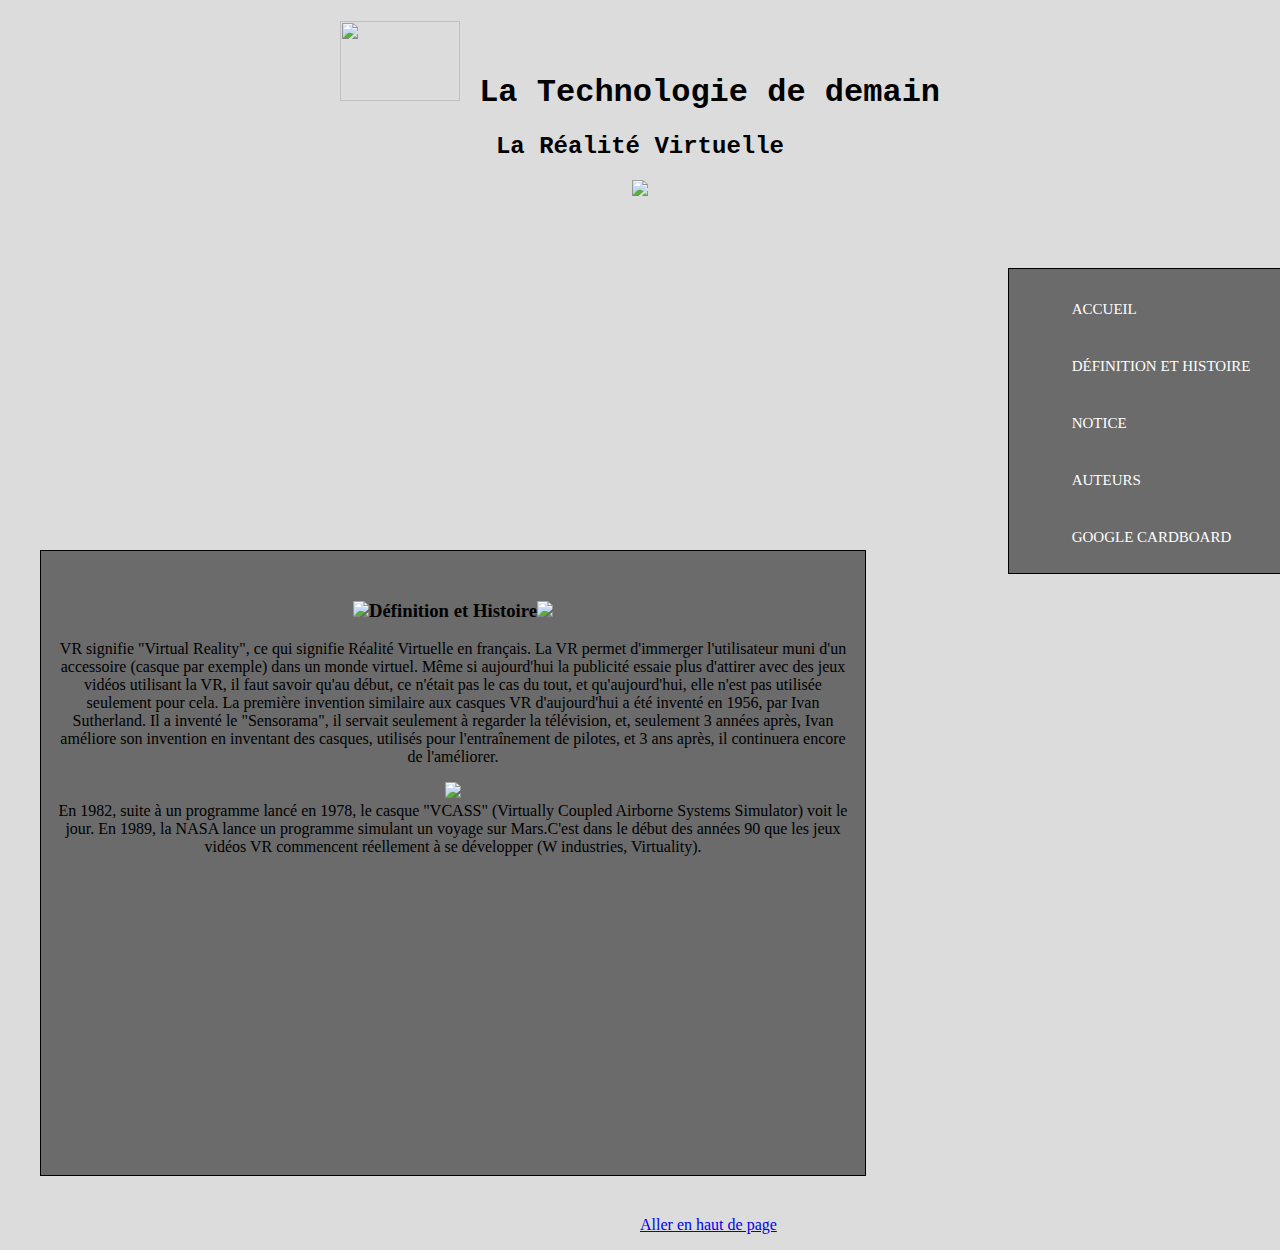
==== index1.html @ b795ce10 "Rendu final V2" ====
<!DOCTYPE html> <!--déclare type html-->

<html>

	<head> <!--contient métadonnées+liens-->

<title> VT VR </title></span>

<meta charset= "UTF-8"/>

<meta http-equiv="Content-Type" content = "text/html"/>

<meta name="author" content="Chevreuil Clement, Noncher-Gillet Clément"/>

<meta name="description" content="desc"/>

<meta name="keywords" content="Veille, Techno, Technologique, Technologies, Informatique, Infos, Info, News, Nouveautés, VR, Réalité, Virtuelle, Casque, Casques, Informations"/>

<link rel="stylesheet" type="text/css" href="style1.css" media="all" />

	</head>

	<body>
	
<h1> <center><img src=http://image.noelshack.com/fichiers/2018/45/1/1541404844-logo-vtvr.png left=30% width=120px height=80px/> La Technologie de demain </center></h1>

<h2> <center>La Réalité Virtuelle </center> </h2>

<center><img src=http://image.noelshack.com/fichiers/2018/42/1/1539587791-aenvoyer.png  /></center>


<center><br><element1></br>

	 <center> <h3 id="Définition_et_Histoire"><img src=http://www.icone-png.com/png/40/39859.png width=5% height=auto />Définition et Histoire<img src=http://www.icone-png.com/png/40/39859.png width=5% height=auto /> </h3>

	 <p>VR signifie "Virtual Reality", ce qui signifie Réalité Virtuelle en français.

	 La VR permet d'immerger l'utilisateur muni d'un accessoire (casque par exemple) dans un monde virtuel.

	 Même si aujourd'hui la publicité essaie plus d'attirer avec des jeux vidéos utilisant la VR, il faut 

	 savoir qu'au début, ce n'était pas le cas du tout, et qu'aujourd'hui, elle n'est pas utilisée seulement pour cela.

	 La première invention similaire aux casques VR d'aujourd'hui a été inventé en 1956, par Ivan Sutherland.

     Il a inventé le "Sensorama", il servait seulement à regarder la télévision, et, seulement 3 années après, 

	 Ivan améliore son invention en inventant des casques, utilisés pour l'entraînement de pilotes, et 3 ans après,

	 il continuera encore de l'améliorer.

	<center><img src=http://image.noelshack.com/fichiers/2018/42/1/1539592153-sensorama-morton-heilig-virtual-reality-headset.jpg

 width=25% height=auto /></center>

	 En 1982, suite à un programme lancé en 1978, le casque "VCASS" (Virtually Coupled Airborne Systems Simulator) voit le jour.

	 En 1989, la NASA lance un programme simulant un voyage sur Mars.C'est dans le début des années 90 que les jeux 

	 vidéos VR commencent réellement à se développer (W industries, Virtuality). </p>

	 </center> </element1> </center>



	 
<center>
<element2>
<center> <p><a href="#">Aller en haut de page</a></p></center>
</element2>
</center>


<center>
<nav>
	<div class="table">
	
	<ul>
	
	<li class "menu-ind">
	<a href="index.html">Accueil</a>
	</li>
	<br> </br>
	<li class "menu-exp">
	<a href="index1.html">Définition et Histoire</a>
	</li>
	<br> </br>
	<li class "menu-exp">
	<a href="index2.html">Notice</a>
	</li>	
	<br> </br>
		<li class "menu-exp">
	<a href="index3.html">Auteurs</a>
	</li>
	<br> </br>
	<li class "menu-hob">
	<a href="index4.html">Google Cardboard</a>
	</li>
	
	</ul>
	
	</div>
	</nav>
 </center>







</body>
</html>
---- style1.css ----
body {



	background-color : #DCDCDC


	}



h1 {

font-family : Courier;

	color: 8B8B8B;

}



h2 {

font-family : Courier;
	color: 8B8B8B;



	width : 100%;



	text-align : center;



}







ul {



	color: 8B8B8B;



}







a {
	color: 8B8B8N;
}



	

element1

{
    position: absolute;
    top: 500px;
    padding: 12px;
    margin: 50px;
	width: 800px;
    height: 600px;
	border: 1px solid black;
	background-color: #6B6B6B;
	z-index: 1;
	margin-left: -600px;
}

element2
{

    position: absolute;
    top: 1200px;
	
}

a:hover /* Apparence au survol des liens */
{
   text-decoration: underline;
   color: grey;
}

nav 
{

    top: 300px;

    padding: 12px;
    margin: 50px;
	width: 280px;
    height: 280px;
	border: 1px solid black;
	background-color: #6B6B6B;
	margin-left: 1000px;
	z-index: 1;
}


nav li
{
list-style-type:none;
float:left;
}
nav ul
{
margin: 0px;
padding: 0px;
}



nav a
{
display : inline-block;
text-decoration: none;
padding: 20px 30px;
color: #FFF;
text-transform: uppercase;
font-size: 15px;
}

.table
{
display:table;
margin: 0 auto;
}

.menu-ind:hover
{	
border-top:5px solid #4c8;
background-color: RGBa (64, 200,130,0.15);
}

.menu-exp:hover
{	
border-top:5px solid #0070bb;
background-color: RGBa (000, 112,192,0.15);
}

.menu-exp:hover
{	
border-top:5px solid #f1dc4f;
background-color: RGBa (241, 211,79,0.15);
}

.menu-hob:hover
{	
border-top:5px solid #0070bb;
background-color: RGBa (000, 112,192,0.15);
}

nav li:hover a
{
 color: grey; 
}
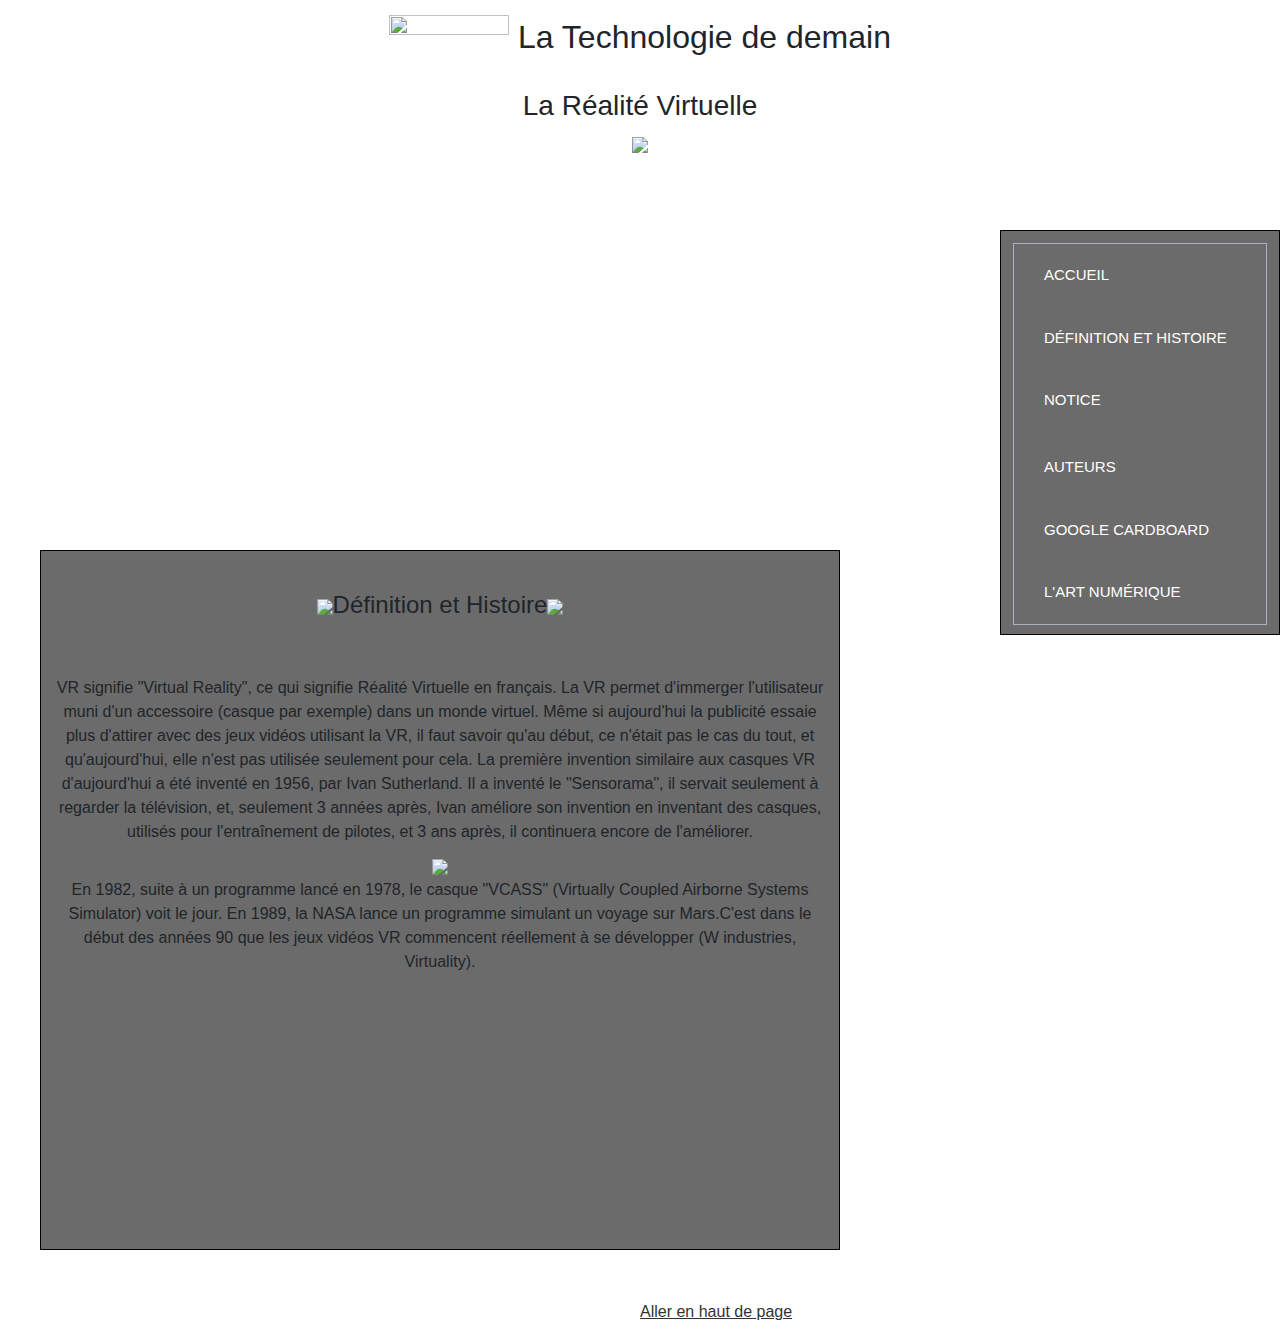
==== commit 4d964b3e: "Premier edit V3, librairie graphique + contenu" ====
--- a/index1.html
+++ b/index1.html
@@ -19,6 +19,8 @@
 
 <link rel="stylesheet" type="text/css" href="style1.css" media="all" />
 
+<link rel="stylesheet" href="knacss.css">
+
 	</head>
 
 	<body>
@@ -33,7 +35,7 @@
 <center><br><element1></br>
 
 	 <center> <h3 id="Définition_et_Histoire"><img src=http://www.icone-png.com/png/40/39859.png width=5% height=auto />Définition et Histoire<img src=http://www.icone-png.com/png/40/39859.png width=5% height=auto /> </h3>
-
+		<br></br>
 	 <p>VR signifie "Virtual Reality", ce qui signifie Réalité Virtuelle en français.
 
 	 La VR permet d'immerger l'utilisateur muni d'un accessoire (casque par exemple) dans un monde virtuel.
@@ -90,14 +92,17 @@
 	<a href="index2.html">Notice</a>
 	</li>	
 	<br> </br>
+	<br> </br>
 		<li class "menu-exp">
 	<a href="index3.html">Auteurs</a>
 	</li>
 	<br> </br>
-	<li class "menu-hob">
+	<li class "menu-exp">
 	<a href="index4.html">Google Cardboard</a>
 	</li>
-	
+	<li class "menu-hob">
+	<a href="index5.html">L'Art Numérique</a>
+	</li>
 	</ul>
 	
 	</div>
--- a/style1.css
+++ b/style1.css
@@ -74,7 +74,7 @@
     padding: 12px;
     margin: 50px;
 	width: 800px;
-    height: 600px;
+    height: 700px;
 	border: 1px solid black;
 	background-color: #6B6B6B;
 	z-index: 1;
@@ -85,7 +85,7 @@
 {
 
     position: absolute;
-    top: 1200px;
+    top: 1300px;
 	
 }
 
@@ -103,7 +103,7 @@
     padding: 12px;
     margin: 50px;
 	width: 280px;
-    height: 280px;
+    height: 405px;
 	border: 1px solid black;
 	background-color: #6B6B6B;
 	margin-left: 1000px;
--- a/knacss.css
+++ b/knacss.css
@@ -0,0 +1,5 @@
+@charset "UTF-8";
+/*!
+* www.KNACSS.com v7.1.0 (october, 31 2018) @author: Alsacreations, Raphael Goetter
+* Licence WTFPL http://www.wtfpl.net/
+*/*,:after,:before{-webkit-box-sizing:border-box;box-sizing:border-box}html{font-family:sans-serif;line-height:1.15;-webkit-text-size-adjust:100%;-moz-text-size-adjust:100%;-ms-text-size-adjust:100%;text-size-adjust:100%;overflow-style:scrollbar;-webkit-tap-highlight-color:transparent}@-ms-viewport{width:device-width}@-o-viewport{width:device-width}@viewport{width:device-width}article,aside,dialog,figcaption,figure,footer,header,hgroup,main,nav,section{display:block}body{font-family:-apple-system,BlinkMacSystemFont,Segoe UI,Roboto,Helvetica Neue,Arial,sans-serif,Apple Color Emoji,Segoe UI Emoji,Segoe UI Symbol;font-size:1rem;font-weight:400;text-align:left}[tabindex="-1"]:focus{outline:none!important}hr{-webkit-box-sizing:content-box;box-sizing:content-box;height:0;overflow:visible}h1,h2,h3,h4,h5,h6{margin-top:0;margin-bottom:.5rem}p{margin-top:0;margin-bottom:1rem}abbr[data-original-title],abbr[title]{text-decoration:underline;-webkit-text-decoration:underline dotted;text-decoration:underline dotted;cursor:help;border-bottom:0}address{font-style:normal;line-height:inherit}address,dl,ol,ul{margin-bottom:1rem}dl,ol,ul{margin-top:0}ol ol,ol ul,ul ol,ul ul{margin-bottom:0}dt{font-weight:700}dd{margin-bottom:.5rem;margin-left:0}blockquote{margin:0 0 1rem}dfn{font-style:italic}b,strong{font-weight:700}small{font-size:80%}sub,sup{position:relative;font-size:75%;line-height:0;vertical-align:baseline}sub{bottom:-.25em}sup{top:-.5em}a{color:#007bff;text-decoration:none;background-color:transparent}a:hover{color:#0056b3;text-decoration:underline}a:not([href]):not([tabindex]),a:not([href]):not([tabindex]):focus,a:not([href]):not([tabindex]):hover{color:inherit;text-decoration:none}a:not([href]):not([tabindex]):focus{outline:0}code,kbd,pre,samp{font-family:monospace,monospace;font-size:1em}pre{margin-top:0;margin-bottom:1rem;overflow:auto}figure{margin:0 0 1rem}img{border-style:none}svg:not(:root){overflow:hidden}[role=button],a,area,button,input:not([type=range]),label,select,summary,textarea{-ms-touch-action:manipulation;touch-action:manipulation}table{border-collapse:collapse}caption{padding-top:.75rem;padding-bottom:.75rem;color:#868e96;text-align:left;caption-side:bottom}th{text-align:inherit}label{margin-bottom:.5rem}button{border-radius:0}button:focus{outline:1px dotted;outline:5px auto -webkit-focus-ring-color}button,input,optgroup,select,textarea{margin:0;font-family:inherit;font-size:inherit;line-height:inherit}button,input{overflow:visible}button,select{text-transform:none}[type=reset],[type=submit],button,html [type=button]{-webkit-appearance:button;-moz-appearance:button;appearance:button}[type=button]::-moz-focus-inner,[type=reset]::-moz-focus-inner,[type=submit]::-moz-focus-inner,button::-moz-focus-inner{padding:0;border-style:none}input[type=checkbox],input[type=radio]{-webkit-box-sizing:border-box;box-sizing:border-box;padding:0}input[type=date],input[type=datetime-local],input[type=month],input[type=time]{-webkit-appearance:listbox;-moz-appearance:listbox;appearance:listbox}textarea{overflow:auto}fieldset{min-width:0;padding:0;margin:0;border:0}legend{display:block;width:100%;max-width:100%;padding:0;margin-bottom:.5rem;font-size:1.5rem;line-height:inherit;color:inherit;white-space:normal}progress{vertical-align:baseline}[type=number]::-webkit-inner-spin-button,[type=number]::-webkit-outer-spin-button{height:auto}[type=search]{outline-offset:-2px;-webkit-appearance:none;-moz-appearance:none;appearance:none}[type=search]::-webkit-search-cancel-button,[type=search]::-webkit-search-decoration{-webkit-appearance:none;appearance:none}::-webkit-file-upload-button{font:inherit;-webkit-appearance:button;appearance:button}output{display:inline-block}summary{display:list-item}template{display:none}[hidden]{display:none!important}html{-webkit-box-sizing:border-box;box-sizing:border-box}*,:after,:before{-webkit-box-sizing:inherit;box-sizing:inherit;min-width:0;min-height:0}html{font-size:62.5%;font-size:.625em}body{margin:0;font-size:1.4rem;background-color:#fff;color:#212529;font-family:-apple-system,BlinkMacSystemFont,Segoe UI,Roboto,Oxygen-Sans,Ubuntu,Cantarell,Helvetica Neue,sans-serif;line-height:1.5}@media (min-width:576px){body{font-size:1.6rem}}a{color:#333;text-decoration:underline}a:active,a:focus,a:hover{color:#0d0d0d;text-decoration:underline}.h1-like,h1{font-size:2.8rem;font-family:sans-serif;font-weight:500}@media (min-width:576px){.h1-like,h1{font-size:3.2rem}}.h2-like,h2{font-size:2.4rem;font-family:sans-serif;font-weight:500}@media (min-width:576px){.h2-like,h2{font-size:2.8rem}}.h3-like,h3{font-size:2rem;font-weight:500}@media (min-width:576px){.h3-like,h3{font-size:2.4rem}}.h4-like,h4{font-size:1.8rem;font-weight:500}@media (min-width:576px){.h4-like,h4{font-size:2rem}}.h5-like,h5{font-size:1.6rem;font-weight:500}@media (min-width:576px){.h5-like,h5{font-size:1.8rem}}.h6-like,h6{font-size:1.4rem;font-weight:500}@media (min-width:576px){.h6-like,h6{font-size:1.6rem}}dd,h1,h2,h3,h4,h5,h6{margin-top:0;margin-bottom:.5rem}address,blockquote,dl,ol,p,pre,ul{margin-top:0;margin-bottom:1rem}li .p-like,li ol,li p,li ul,ol ol,ul ul{margin-top:0;margin-bottom:0}blockquote,code,img,input,pre,svg,table,td,textarea,video{max-width:100%}img{height:auto}ol,ul{padding-left:2em}img{vertical-align:middle}.italic,address,cite,em,i,var{font-style:italic}code,kbd,mark{border-radius:2px}kbd{padding:0 2px;border:1px solid #999}pre{-moz-tab-size:2;-o-tab-size:2;tab-size:2}code{padding:2px 4px;background:rgba(0,0,0,.04);color:#b11}pre code{padding:0;background:none;color:inherit;border-radius:0}mark{padding:2px 4px}sub,sup{vertical-align:0}sup{bottom:1ex}sub{top:.5ex}blockquote{position:relative;padding-left:3em;min-height:2em}blockquote:before{content:"\201C";position:absolute;left:0;top:0;font-family:georgia,serif;font-size:5em;height:.4em;line-height:.9;color:#e7e9ed}blockquote>footer{margin-top:.75em;font-size:.9em;color:rgba(0,0,0,.7)}blockquote>footer:before{content:"\2014 \0020"}q{font-style:normal}.q,q{quotes:"“" "”" "‘" "’"}.q:lang(fr),q:lang(fr){quotes:"«\00a0" "\00a0»" "“" "”"}hr{display:block;clear:both;height:1px;margin:1em 0 2em;padding:0;border:0;color:#ccc;background-color:#ccc}blockquote,figure{margin-left:0;margin-right:0}code,kbd,pre,samp{white-space:pre-wrap;font-family:consolas,courier,monospace;line-height:normal}@media print{*{background:transparent!important;-webkit-box-shadow:none!important;box-shadow:none!important;text-shadow:none!important}body{width:auto;margin:auto;font-family:serif;font-size:12pt}.h1-like,.h2-like,.h3-like,.h4-like,.h5-like,.h6-like,.p-like,blockquote,h1,h2,h3,h4,h5,h6,label,ol,p,ul{color:#000;margin:auto}.print{display:block}.no-print{display:none}.p-like,blockquote,p{orphans:3;widows:3}blockquote,ol,ul{page-break-inside:avoid}.h1-like,.h2-like,.h3-like,caption,h1,h2,h3{page-break-after:avoid}a{color:#000}a[href^="#"]:after,a[href^="javascript:"]:after{content:""}}.d-flex,.flex-column,.flex-column-reverse,.flex-container,.flex-container--column,.flex-container--column-reverse,.flex-container--row,.flex-container--row-reverse,.flex-row,.flex-row-reverse{display:-webkit-box;display:-ms-flexbox;display:flex;-ms-flex-wrap:wrap;flex-wrap:wrap}.flex-container--row,.flex-row{-webkit-box-orient:horizontal;-webkit-box-direction:normal;-ms-flex-direction:row;flex-direction:row}.flex-column,.flex-container--column{-webkit-box-orient:vertical;-webkit-box-direction:normal;-ms-flex-direction:column;flex-direction:column}.flex-container--row-reverse,.flex-row-reverse{-webkit-box-orient:horizontal;-webkit-box-direction:reverse;-ms-flex-direction:row-reverse;flex-direction:row-reverse;-webkit-box-pack:end;-ms-flex-pack:end;justify-content:flex-end}.flex-column-reverse,.flex-container--column-reverse{-webkit-box-orient:vertical;-webkit-box-direction:reverse;-ms-flex-direction:column-reverse;flex-direction:column-reverse;-webkit-box-pack:end;-ms-flex-pack:end;justify-content:flex-end}.flex-item-fluid,.item-fluid{-webkit-box-flex:1;-ms-flex:1 1 0%;flex:1 1}.flex-item-first,.item-first{-webkit-box-ordinal-group:0;-ms-flex-order:-1;order:-1}.flex-item-medium,.item-medium{-webkit-box-ordinal-group:1;-ms-flex-order:0;order:0}.flex-item-last,.item-last{-webkit-box-ordinal-group:2;-ms-flex-order:1;order:1}.flex-item-center,.item-center,.mr-auto{margin:auto}.u-bold{font-weight:700}.u-italic{font-style:italic}.u-normal{font-weight:400;font-style:normal}.u-uppercase{text-transform:uppercase}.u-lowercase{text-transform:lowercase}.u-smaller{font-size:.6em}.u-small{font-size:.8em}.u-big{font-size:1.2em}.u-bigger{font-size:1.5em}.u-biggest{font-size:2em}.u-txt-wrap{word-wrap:break-word;overflow-wrap:break-word;-webkit-hyphens:auto;-ms-hyphens:auto;hyphens:auto}.u-txt-ellipsis{white-space:nowrap;text-overflow:ellipsis}.txtleft,.u-txt-left{text-align:left}.txtright,.u-txt-right{text-align:right}.txtcenter,.u-txt-center{text-align:center}.clear,.u-clear{clear:both}.clearfix:after,.u-clearfix:after{content:"";display:table;clear:both;border-collapse:collapse}.left .u-left{margin-right:auto}.right,.u-right{margin-left:auto}.center,.u-center{margin-left:auto;margin-right:auto}.bfc,.mod,.u-bfc,.u-mod{overflow:hidden}.fl,.u-fl{float:left}img.fl,img.u-fl{margin-right:1rem}.fr,.u-fr{float:right}img.fr,img.u-fr{margin-left:1rem}img.fl,img.fr,img.u-fl,img.u-fr{margin-bottom:.5rem}.inbl,.u-inbl{display:inline-block;vertical-align:top}.is-hidden,.js-hidden,[hidden]{display:none}.tabs-content-item[aria-hidden=true],.visually-hidden{position:absolute!important;border:0!important;height:1px!important;width:1px!important;padding:0!important;overflow:hidden!important;clip:rect(0,0,0,0)!important}.is-disabled,.is-disabled~label,.js-disabled,[disabled],[disabled]~label{opacity:.5;cursor:not-allowed!important;-webkit-filter:grayscale(1);filter:grayscale(1)}ul.is-unstyled,ul.unstyled{list-style:none;padding-left:0}.color--inverse{color:#fff}.w100{width:100%}.w95{width:95%}.w90{width:90%}.w85{width:85%}.w80{width:80%}.w75{width:75%}.w70{width:70%}.w65{width:65%}.w60{width:60%}.w55{width:55%}.w50{width:50%}.w45{width:45%}.w40{width:40%}.w35{width:35%}.w30{width:30%}.w25{width:25%}.w20{width:20%}.w15{width:15%}.w10{width:10%}.w5{width:5%}.w66{width:66.66667%}.w33{width:33.33333%}.wauto{width:auto}.w960p{width:960px}.mw960p{max-width:960px}.w1140p{width:1140px}.mw1140p{max-width:1140px}.w1000p{width:1000px}.w950p{width:950px}.w900p{width:900px}.w850p{width:850px}.w800p{width:800px}.w750p{width:750px}.w700p{width:700px}.w650p{width:650px}.w600p{width:600px}.w550p{width:550px}.w500p{width:500px}.w450p{width:450px}.w400p{width:400px}.w350p{width:350px}.w300p{width:300px}.w250p{width:250px}.w200p{width:200px}.w150p{width:150px}.w100p{width:100px}.w50p{width:50px}.ma0,.man{margin:0}.pa0,.pan{padding:0}.mas{margin:1rem}.mam{margin:2rem}.mal{margin:4rem}.pas{padding:1rem}.pam{padding:2rem}.pal{padding:4rem}.mt0,.mtn{margin-top:0}.mts{margin-top:1rem}.mtm{margin-top:2rem}.mtl{margin-top:4rem}.mr0,.mrn{margin-right:0}.mrs{margin-right:1rem}.mrm{margin-right:2rem}.mrl{margin-right:4rem}.mb0,.mbn{margin-bottom:0}.mbs{margin-bottom:1rem}.mbm{margin-bottom:2rem}.mbl{margin-bottom:4rem}.ml0,.mln{margin-left:0}.mls{margin-left:1rem}.mlm{margin-left:2rem}.mll{margin-left:4rem}.mauto{margin:auto}.mtauto{margin-top:auto}.mrauto{margin-right:auto}.mbauto{margin-bottom:auto}.mlauto{margin-left:auto}.pt0,.ptn{padding-top:0}.pts{padding-top:1rem}.ptm{padding-top:2rem}.ptl{padding-top:4rem}.pr0,.prn{padding-right:0}.prs{padding-right:1rem}.prm{padding-right:2rem}.prl{padding-right:4rem}.pb0,.pbn{padding-bottom:0}.pbs{padding-bottom:1rem}.pbm{padding-bottom:2rem}.pbl{padding-bottom:4rem}.pl0,.pln{padding-left:0}.pls{padding-left:1rem}.plm{padding-left:2rem}.pll{padding-left:4rem}@media (min-width:992px){.large-hidden{display:none!important}.large-visible{display:block!important}.large-no-float{float:none}.large-inbl{display:inline-block;float:none;vertical-align:top}.large-w25{width:25%!important}.large-w33{width:33.333333%!important}.large-w50{width:50%!important}.large-w66{width:66.666666%!important}.large-w75{width:75%!important}.large-w100,.large-wauto{display:block!important;float:none!important;clear:none!important;width:auto!important;margin-left:0!important;margin-right:0!important;border:0}.large-ma0,.large-man{margin:0!important}}@media (min-width:768px) and (max-width:991px){.medium-hidden{display:none!important}.medium-visible{display:block!important}.medium-no-float{float:none}.medium-inbl{display:inline-block;float:none;vertical-align:top}.medium-w25{width:25%!important}.medium-w33{width:33.333333%!important}.medium-w50{width:50%!important}.medium-w66{width:66.666666%!important}.medium-w75{width:75%!important}.medium-w100,.medium-wauto{display:block!important;float:none!important;clear:none!important;width:auto!important;margin-left:0!important;margin-right:0!important;border:0}.medium-ma0,.medium-man{margin:0!important}}@media (min-width:576px) and (max-width:767px){.small-hidden{display:none!important}.small-visible{display:block!important}.small-no-float{float:none}.small-inbl{display:inline-block;float:none;vertical-align:top}.small-w25{width:25%!important}.small-w33{width:33.333333%!important}.small-w50{width:50%!important}.small-w66{width:66.666666%!important}.small-w75{width:75%!important}.small-w100,.small-wauto{display:block!important;float:none!important;clear:none!important;width:auto!important;margin-left:0!important;margin-right:0!important;border:0}.small-ma0,.small-man{margin:0!important}.small-pa0,.small-pan{padding:0!important}}@media (max-width:575px){.col,.mod,fieldset{display:block!important;float:none!important;clear:none!important;width:auto!important;margin-left:0!important;margin-right:0!important;border:0}.flex-column,.flex-column-reverse,.flex-container,.flex-container--column,.flex-container--column-reverse,.flex-container--row,.flex-container--row-reverse,.flex-row,.flex-row-reverse{-webkit-box-orient:vertical;-webkit-box-direction:normal;-ms-flex-direction:column;flex-direction:column}.tiny-hidden{display:none!important}.tiny-visible{display:block!important}.tiny-no-float{float:none}.tiny-inbl{display:inline-block;float:none;vertical-align:top}.tiny-w25{width:25%!important}.tiny-w33{width:33.333333%!important}.tiny-w50{width:50%!important}.tiny-w66{width:66.666666%!important}.tiny-w75{width:75%!important}.tiny-w100,.tiny-wauto{display:block!important;float:none!important;clear:none!important;width:auto!important;margin-left:0!important;margin-right:0!important;border:0}.tiny-ma0,.tiny-man{margin:0!important}.tiny-pa0,.tiny-pan{padding:0!important}}@media (min-width:480px){[class*=" grid-"],[class^=grid-]{display:-ms-grid;display:grid;grid-auto-flow:dense}[class*=" grid-"].has-gutter,[class^=grid-].has-gutter{grid-gap:1rem}[class*=" grid-"].has-gutter-l,[class^=grid-].has-gutter-l{grid-gap:2rem}[class*=" grid-"].has-gutter-xl,[class^=grid-].has-gutter-xl{grid-gap:4rem}}@media (min-width:480px){.autogrid,.grid{display:-ms-grid;display:grid;grid-auto-flow:column;grid-auto-columns:1fr}.autogrid.has-gutter,.grid.has-gutter{grid-column-gap:1rem}.autogrid.has-gutter-l,.grid.has-gutter-l{grid-column-gap:2rem}.autogrid.has-gutter-xl,.grid.has-gutter-xl{grid-column-gap:4rem}}[class*=grid-2]{-ms-grid-columns:(1fr)[2];grid-template-columns:repeat(2,1fr)}[class*=grid-3]{-ms-grid-columns:(1fr)[3];grid-template-columns:repeat(3,1fr)}[class*=grid-4]{-ms-grid-columns:(1fr)[4];grid-template-columns:repeat(4,1fr)}[class*=grid-5]{-ms-grid-columns:(1fr)[5];grid-template-columns:repeat(5,1fr)}[class*=grid-6]{-ms-grid-columns:(1fr)[6];grid-template-columns:repeat(6,1fr)}[class*=grid-7]{-ms-grid-columns:(1fr)[7];grid-template-columns:repeat(7,1fr)}[class*=grid-8]{-ms-grid-columns:(1fr)[8];grid-template-columns:repeat(8,1fr)}[class*=grid-9]{-ms-grid-columns:(1fr)[9];grid-template-columns:repeat(9,1fr)}[class*=grid-10]{-ms-grid-columns:(1fr)[10];grid-template-columns:repeat(10,1fr)}[class*=grid-11]{-ms-grid-columns:(1fr)[11];grid-template-columns:repeat(11,1fr)}[class*=grid-12]{-ms-grid-columns:(1fr)[12];grid-template-columns:repeat(12,1fr)}[class*=col-1]{grid-column:auto/span 1}[class*=row-1]{grid-row:auto/span 1}[class*=col-2]{grid-column:auto/span 2}[class*=row-2]{grid-row:auto/span 2}[class*=col-3]{grid-column:auto/span 3}[class*=row-3]{grid-row:auto/span 3}[class*=col-4]{grid-column:auto/span 4}[class*=row-4]{grid-row:auto/span 4}[class*=col-5]{grid-column:auto/span 5}[class*=row-5]{grid-row:auto/span 5}[class*=col-6]{grid-column:auto/span 6}[class*=row-6]{grid-row:auto/span 6}[class*=col-7]{grid-column:auto/span 7}[class*=row-7]{grid-row:auto/span 7}[class*=col-8]{grid-column:auto/span 8}[class*=row-8]{grid-row:auto/span 8}[class*=col-9]{grid-column:auto/span 9}[class*=row-9]{grid-row:auto/span 9}[class*=col-10]{grid-column:auto/span 10}[class*=row-10]{grid-row:auto/span 10}[class*=col-11]{grid-column:auto/span 11}[class*=row-11]{grid-row:auto/span 11}[class*=col-12]{grid-column:auto/span 12}[class*=row-12]{grid-row:auto/span 12}@media (min-width:480px) and (max-width:767px){[class*=grid-][class*=-small-1]{-ms-grid-columns:(1fr)[1];grid-template-columns:repeat(1,1fr)}[class*=col-][class*=-small-1]{grid-column:auto/span 1}[class*=grid-][class*=-small-2]{-ms-grid-columns:(1fr)[2];grid-template-columns:repeat(2,1fr)}[class*=col-][class*=-small-2]{grid-column:auto/span 2}[class*=grid-][class*=-small-3]{-ms-grid-columns:(1fr)[3];grid-template-columns:repeat(3,1fr)}[class*=col-][class*=-small-3]{grid-column:auto/span 3}[class*=grid-][class*=-small-4]{-ms-grid-columns:(1fr)[4];grid-template-columns:repeat(4,1fr)}[class*=col-][class*=-small-4]{grid-column:auto/span 4}[class*=-small-all]{grid-column:1/-1}}.item-first{-webkit-box-ordinal-group:0;-ms-flex-order:-1;order:-1}.item-last{-webkit-box-ordinal-group:2;-ms-flex-order:1;order:1}.grid-offset{visibility:hidden}.col-all{grid-column:1/-1}.row-all{grid-row:1/-1}@media (min-width:480px){.media{display:-webkit-box;display:-ms-flexbox;display:flex;-webkit-box-align:start;-ms-flex-align:start;align-items:flex-start}.media-content{-webkit-box-flex:1;-ms-flex:1 1 0%;flex:1 1}.media-figure--center{-ms-flex-item-align:center;-ms-grid-row-align:center;align-self:center}.media--reverse{-webkit-box-orient:horizontal;-webkit-box-direction:reverse;-ms-flex-direction:row-reverse;flex-direction:row-reverse}}.skip-links,.skip-links a{position:absolute}.skip-links a{overflow:hidden;clip:rect(1px,1px,1px,1px);padding:.5em;background:#000;color:#fff;text-decoration:none}.skip-links a:focus{position:static;overflow:visible;clip:auto}.table,table{width:100%;max-width:100%;table-layout:fixed;border-collapse:collapse;vertical-align:top;margin-bottom:2rem}.table{display:table;border:1px solid #acb3c2;background:transparent}.table--zebra tbody tr:nth-child(odd){background:#e7e9ed}.table caption{caption-side:bottom;padding:1rem;color:#333;font-style:italic;text-align:right}.table td,.table th{padding:.3rem .6rem;min-width:2rem;vertical-align:top;border:1px dotted #acb3c2;text-align:left;cursor:default}.table thead{color:#212529;background:transparent}.table--auto{table-layout:auto}fieldset,form{border:none}fieldset{padding:2rem}fieldset legend{padding:0 .5rem;border:0;white-space:normal}label{display:inline-block;cursor:pointer}[type=color],[type=date],[type=datetime-local],[type=email],[type=month],[type=number],[type=password],[type=search],[type=submit],[type=tel],[type=text],[type=time],[type=url],[type=week],select,textarea{font-family:inherit;font-size:inherit;border:0;-webkit-box-shadow:0 0 0 1px #333 inset;box-shadow:inset 0 0 0 1px #333;color:#212529;vertical-align:middle;padding:.5rem 1rem;margin:0;-webkit-transition:.25s;transition:.25s;-webkit-transition-property:background-color,color,border,-webkit-box-shadow;transition-property:background-color,color,border,-webkit-box-shadow;transition-property:box-shadow,background-color,color,border;transition-property:box-shadow,background-color,color,border,-webkit-box-shadow;-webkit-appearance:none;-moz-appearance:none;appearance:none}[type=submit]{background-color:#333;color:#fff;cursor:pointer}input[readonly]{background-color:#e7e9ed}select{padding-right:2rem;border-radius:0;background-image:url("data:image/svg+xml;charset=utf-8,%3Csvg xmlns='http://www.w3.org/2000/svg' style='isolation:isolate' width='20' height='20'%3E%3Cpath d='M9.96 11.966L3.523 5.589C2.464 4.627.495 6.842 1.505 7.771l6.989 6.992c.644.587 2.161.606 2.796 0l7.2-6.992c1.067-1.019-1.126-3.091-2.228-2.046L9.96 11.966z' fill='inherit'/%3E%3C/svg%3E");background-position:right .6rem center;background-repeat:no-repeat;background-size:1.2rem}select::-ms-expand{display:none}textarea{min-height:5em;vertical-align:top;resize:vertical;white-space:pre-wrap}[type=search]::-webkit-search-cancel-button,[type=search]::-webkit-search-decoration,[type=search]::-webkit-search-results-button,[type=search]::-webkit-search-results-decoration{display:none}::-webkit-input-placeholder{color:#777}::-moz-placeholder{color:#777}:-ms-input-placeholder{color:#777}::-ms-input-placeholder{color:#777}::placeholder{color:#777}input::-webkit-input-placeholder,textarea::-webkit-input-placeholder{color:#777}input::-moz-placeholder,textarea::-moz-placeholder{color:#777}input:-ms-input-placeholder,textarea:-ms-input-placeholder{color:#777}input::-ms-input-placeholder,textarea::-ms-input-placeholder{color:#777}input::placeholder,textarea::placeholder{color:#777}progress{width:100%;vertical-align:middle}.btn,.btn--danger,.btn--ghost,.btn--info,.btn--inverse,.btn--primary,.btn--success,.btn--warning,.button,.button--danger,.button--ghost,.button--info,.button--inverse,.button--primary,.button--success,.button--warning,[type=button],button{display:inline-block;padding:1rem 1.5rem;cursor:pointer;-webkit-user-select:none;-moz-user-select:none;-ms-user-select:none;user-select:none;-webkit-transition:.25s;transition:.25s;-webkit-transition-property:background-color,color,border,-webkit-box-shadow;transition-property:background-color,color,border,-webkit-box-shadow;transition-property:box-shadow,background-color,color,border;transition-property:box-shadow,background-color,color,border,-webkit-box-shadow;text-align:center;vertical-align:middle;white-space:nowrap;text-decoration:none;color:#212529;border:none;border-radius:0;background-color:#e7e9ed;font-family:inherit;font-size:inherit;line-height:1}.btn:focus,.button:focus,[type=button]:focus,button:focus{-webkit-tap-highlight-color:transparent}.btn--primary,.button--primary{background-color:#0275d8;color:#fff;-webkit-box-shadow:none;box-shadow:none}.btn--primary:active,.btn--primary:focus,.btn--primary:hover,.button--primary:active,.button--primary:focus,.button--primary:hover{background-color:#025aa5}.btn--success,.button--success{background-color:#5cb85c;color:#fff;-webkit-box-shadow:none;box-shadow:none}.btn--success:active,.btn--success:focus,.btn--success:hover,.button--success:active,.button--success:focus,.button--success:hover{background-color:#449d44}.btn--info,.button--info{background-color:#5bc0de;color:#000;-webkit-box-shadow:none;box-shadow:none}.btn--info:active,.btn--info:focus,.btn--info:hover,.button--info:active,.button--info:focus,.button--info:hover{background-color:#31b0d5}.btn--warning,.button--warning{background-color:#f0ad4e;color:#000;-webkit-box-shadow:none;box-shadow:none}.btn--warning:active,.btn--warning:focus,.btn--warning:hover,.button--warning:active,.button--warning:focus,.button--warning:hover{background-color:#ec971f}.btn--danger,.button--danger{background-color:#d9534f;color:#fff;-webkit-box-shadow:none;box-shadow:none}.btn--danger:active,.btn--danger:focus,.btn--danger:hover,.button--danger:active,.button--danger:focus,.button--danger:hover{background-color:#c9302c}.btn--inverse,.button--inverse{background-color:#333;color:#fff;-webkit-box-shadow:none;box-shadow:none}.btn--inverse:active,.btn--inverse:focus,.btn--inverse:hover,.button--inverse:active,.button--inverse:focus,.button--inverse:hover{background-color:#1a1a1a}.btn--ghost,.button--ghost{color:#fff;-webkit-box-shadow:0 0 0 1px #fff inset;box-shadow:inset 0 0 0 1px #fff}.btn--ghost,.btn--ghost:active,.btn--ghost:focus,.btn--ghost:hover,.button--ghost,.button--ghost:active,.button--ghost:focus,.button--ghost:hover{background-color:transparent}.btn--small,.button--small{padding:.7rem 1rem;font-size:.8em}.btn--big,.button--big{padding:1.5rem 2rem;font-size:1.4em}.btn--block,.button--block{width:100%!important;display:block}.btn--unstyled,.button--unstyled{padding:0;border:none;text-align:left;background:none;border-radius:0;-webkit-box-shadow:none;box-shadow:none;-webkit-appearance:none;-moz-appearance:none;appearance:none}.btn--unstyled:focus,.button--unstyled:focus{-webkit-box-shadow:none;box-shadow:none;outline:none}.nav-button{outline:0;border:0;cursor:pointer;-webkit-tap-highlight-color:transparent}.nav-button,.nav-button>*{padding:0;background-color:transparent}.nav-button>*{display:-webkit-inline-box;display:-ms-inline-flexbox;display:inline-flex;vertical-align:top;-webkit-box-orient:vertical;-webkit-box-direction:normal;-ms-flex-direction:column;flex-direction:column;-webkit-box-pack:justify;-ms-flex-pack:justify;justify-content:space-between;-webkit-box-align:stretch;-ms-flex-align:stretch;align-items:stretch;height:2.6rem;width:2.6rem;background-image:-webkit-gradient(linear,left top,left bottom,from(#333),to(#333));background-image:linear-gradient(#333,#333);background-position:50%;background-repeat:no-repeat;background-origin:content-box;background-size:100% 5px;-webkit-transition:.25s;transition:.25s;-webkit-transition-property:background,-webkit-transform;transition-property:background,-webkit-transform;transition-property:transform,background;transition-property:transform,background,-webkit-transform;will-change:transform,background}.nav-button>:after,.nav-button>:before{content:"";height:5px;background:#333;-webkit-transition:.25s;transition:.25s;-webkit-transition-property:top,-webkit-transform;transition-property:top,-webkit-transform;transition-property:transform,top;transition-property:transform,top,-webkit-transform;will-change:transform,top}.nav-button:hover>*{background-color:transparent}.nav-button:focus{outline:0}.nav-button.is-active>*{background-image:none;-webkit-box-pack:center;-ms-flex-pack:center;justify-content:center}.nav-button.is-active>:before{-webkit-transform:translateY(50%) rotate(45deg);transform:translateY(50%) rotate(45deg)}.nav-button.is-active>:after{-webkit-transform:translateY(-50%) rotate(-45deg);transform:translateY(-50%) rotate(-45deg)}.checkbox{border-radius:4px}.switch{border-radius:3em}.radio{border-radius:50%}.checkbox,.radio,.switch{-webkit-appearance:none;-moz-appearance:none;appearance:none;vertical-align:text-bottom;outline:0;cursor:pointer}.checkbox~label,.radio~label,.switch~label{cursor:pointer}.checkbox::-ms-check,.radio::-ms-check,.switch::-ms-check{display:none}.switch{width:4rem;height:2rem;line-height:2rem;font-size:70%;-webkit-box-shadow:inset -2rem 0 0 #333,inset 0 0 0 1px #333;box-shadow:inset -2rem 0 0 #333,inset 0 0 0 1px #333;-webkit-transition:-webkit-box-shadow .15s;transition:-webkit-box-shadow .15s;transition:box-shadow .15s;transition:box-shadow .15s,-webkit-box-shadow .15s;background-color:#fff}.switch:after,.switch:before{font-weight:700;color:#fff}.switch:before{content:"✕";float:right;margin-right:.66667rem}.switch:checked{-webkit-box-shadow:inset 2rem 0 0 #5cb85c,inset 0 0 0 1px #5cb85c;box-shadow:inset 2rem 0 0 #5cb85c,inset 0 0 0 1px #5cb85c}.switch:checked:before{content:"✓";float:left;margin-left:.66667rem}.checkbox{width:2rem;height:2rem;-webkit-box-shadow:inset 0 0 0 1px #333;box-shadow:inset 0 0 0 1px #333;background-color:#fff;-webkit-transition:background-color .15s;transition:background-color .15s}.checkbox:checked{background-image:url("data:image/svg+xml;charset=utf-8,%3Csvg xmlns='http://www.w3.org/2000/svg' viewBox='0 0 8 8'%3E%3Cpath fill='%23FFF' d='M6.4 1l-.7.7-2.8 2.8-.8-.8-.7-.7L0 4.4l.7.7 1.5 1.5.7.7.7-.7 3.5-3.5.7-.7L6.4 1z'/%3E%3C/svg%3E");background-size:60% 60%;background-position:50%;background-repeat:no-repeat;background-color:#333}.radio{width:2rem;height:2rem;background-size:0 0;-webkit-transition:background-size .15s;transition:background-size .15s;-webkit-box-shadow:inset 0 0 0 1px #333;box-shadow:inset 0 0 0 1px #333;background-color:#fff}.radio:checked{background-image:url("data:image/svg+xml;charset=utf-8,%3Csvg width='100' height='100' viewBox='0 0 80 80' xmlns='http://www.w3.org/2000/svg'%3E%3Ccircle cx='40' cy='40' r='24' fill='%23333'/%3E%3C/svg%3E");background-size:90% 90%;background-position:50%;background-repeat:no-repeat;background-color:#fff}.tabs-menu{border-bottom:2px solid #e7e9ed}.tabs-menu-link{display:block;margin-bottom:-2px;padding:.5rem 3rem;border-bottom:4px solid transparent;color:#212529;background:transparent;text-decoration:none;border-radius:0 0 0 0;-webkit-transition:.25s;transition:.25s;-webkit-transition-property:color,border,background-color;transition-property:color,border,background-color}.tabs-menu-link.is-active{background:transparent}.tabs-menu-link.is-active,.tabs-menu-link:focus{border-bottom-color:#333;color:#333;outline:0}@media (min-width:576px){.tabs-menu-link{display:inline-block}}.tabs-content-item{padding-top:1rem}.tabs-content-item[aria-hidden=true]{visibility:hidden}.tabs-content-item[aria-hidden=false]{visibility:visible}[class*=icon-arrow--]{vertical-align:middle}[class*=icon-arrow--]:after{content:"";display:inline-block;width:1em;height:1em;-webkit-mask-size:cover;mask-size:cover;background-color:#000;line-height:1}.icon-arrow--down:after{-webkit-mask-image:url("data:image/svg+xml;charset=utf-8,%3Csvg xmlns='http://www.w3.org/2000/svg' style='isolation:isolate' width='20' height='20'%3E%3Cpath d='M9.96 11.966L3.523 5.589C2.464 4.627.495 6.842 1.505 7.771l6.989 6.992c.644.587 2.161.606 2.796 0l7.2-6.992c1.067-1.019-1.126-3.091-2.228-2.046L9.96 11.966z' fill='inherit'/%3E%3C/svg%3E");mask-image:url("data:image/svg+xml;charset=utf-8,%3Csvg xmlns='http://www.w3.org/2000/svg' style='isolation:isolate' width='20' height='20'%3E%3Cpath d='M9.96 11.966L3.523 5.589C2.464 4.627.495 6.842 1.505 7.771l6.989 6.992c.644.587 2.161.606 2.796 0l7.2-6.992c1.067-1.019-1.126-3.091-2.228-2.046L9.96 11.966z' fill='inherit'/%3E%3C/svg%3E")}.icon-arrow--up:after{-webkit-mask-image:url("data:image/svg+xml;charset=utf-8,%3Csvg xmlns='http://www.w3.org/2000/svg' style='isolation:isolate' width='20' height='20'%3E%3Cpath d='M9.96 8.596l-6.437 6.377c-1.059.962-3.028-1.253-2.018-2.182l6.989-6.992c.644-.587 2.161-.606 2.796 0l7.2 6.992c1.067 1.018-1.126 3.091-2.228 2.046L9.96 8.596z' fill='inherit'/%3E%3C/svg%3E");mask-image:url("data:image/svg+xml;charset=utf-8,%3Csvg xmlns='http://www.w3.org/2000/svg' style='isolation:isolate' width='20' height='20'%3E%3Cpath d='M9.96 8.596l-6.437 6.377c-1.059.962-3.028-1.253-2.018-2.182l6.989-6.992c.644-.587 2.161-.606 2.796 0l7.2 6.992c1.067 1.018-1.126 3.091-2.228 2.046L9.96 8.596z' fill='inherit'/%3E%3C/svg%3E")}.icon-arrow--right:after{-webkit-mask-image:url("data:image/svg+xml;charset=utf-8,%3Csvg xmlns='http://www.w3.org/2000/svg' style='isolation:isolate' width='20' height='20'%3E%3Cpath d='M11.685 10.321l-6.377 6.437c-.962 1.059 1.253 3.028 2.182 2.018l6.992-6.989c.587-.645.606-2.161 0-2.796l-6.992-7.2C6.472.724 4.399 2.916 5.444 4.019l6.241 6.302z' fill='inherit'/%3E%3C/svg%3E");mask-image:url("data:image/svg+xml;charset=utf-8,%3Csvg xmlns='http://www.w3.org/2000/svg' style='isolation:isolate' width='20' height='20'%3E%3Cpath d='M11.685 10.321l-6.377 6.437c-.962 1.059 1.253 3.028 2.182 2.018l6.992-6.989c.587-.645.606-2.161 0-2.796l-6.992-7.2C6.472.724 4.399 2.916 5.444 4.019l6.241 6.302z' fill='inherit'/%3E%3C/svg%3E")}.icon-arrow--left:after{-webkit-mask-image:url("data:image/svg+xml;charset=utf-8,%3Csvg xmlns='http://www.w3.org/2000/svg' style='isolation:isolate' width='20' height='20'%3E%3Cpath d='M8.315 10.321l6.377 6.437c.962 1.059-1.253 3.028-2.182 2.018l-6.992-6.989c-.587-.645-.606-2.161 0-2.796l6.992-7.2c1.018-1.067 3.091 1.125 2.046 2.228l-6.241 6.302z' fill='inherit'/%3E%3C/svg%3E");mask-image:url("data:image/svg+xml;charset=utf-8,%3Csvg xmlns='http://www.w3.org/2000/svg' style='isolation:isolate' width='20' height='20'%3E%3Cpath d='M8.315 10.321l6.377 6.437c.962 1.059-1.253 3.028-2.182 2.018l-6.992-6.989c-.587-.645-.606-2.161 0-2.796l6.992-7.2c1.018-1.067 3.091 1.125 2.046 2.228l-6.241 6.302z' fill='inherit'/%3E%3C/svg%3E")}.tag,.tag--danger,.tag--ghost,.tag--info,.tag--inverse,.tag--primary,.tag--success,.tag--warning{display:inline-block;padding:3px .5rem;vertical-align:baseline;white-space:nowrap;color:#212529;border-radius:0;background-color:#e7e9ed;line-height:1}.tag--primary{background-color:#0275d8}.tag--primary,.tag--success{color:#fff;-webkit-box-shadow:none;box-shadow:none}.tag--success{background-color:#5cb85c}.tag--info{background-color:#5bc0de}.tag--info,.tag--warning{color:#000;-webkit-box-shadow:none;box-shadow:none}.tag--warning{background-color:#f0ad4e}.tag--danger{background-color:#d9534f}.tag--danger,.tag--inverse{color:#fff;-webkit-box-shadow:none;box-shadow:none}.tag--inverse{background-color:#333}.tag--ghost{background-color:transparent;color:#fff;-webkit-box-shadow:0 0 0 1px #fff inset;box-shadow:inset 0 0 0 1px #fff}.tag--small{font-size:1.2rem}.tag--big{font-size:2rem}.tag--block{width:100%!important;display:block}.disabled.tag--danger,.disabled.tag--ghost,.disabled.tag--info,.disabled.tag--inverse,.disabled.tag--primary,.disabled.tag--success,.disabled.tag--warning,.tag--disabled,.tag.disabled{opacity:.5;cursor:not-allowed}.tag--danger:empty,.tag--ghost:empty,.tag--info:empty,.tag--inverse:empty,.tag--primary:empty,.tag--success:empty,.tag--warning:empty,.tag:empty{display:none}.badge,.badge--danger,.badge--ghost,.badge--info,.badge--inverse,.badge--primary,.badge--success,.badge--warning{display:inline-block;padding:.5rem;border-radius:50%;color:#212529;background-color:#e7e9ed;line-height:1}.badge--danger:before,.badge--ghost:before,.badge--info:before,.badge--inverse:before,.badge--primary:before,.badge--success:before,.badge--warning:before,.badge:before{content:"";display:inline-block;vertical-align:middle;padding-top:100%}.badge--primary{background-color:#0275d8;color:#fff}.badge--success{background-color:#5cb85c;color:#fff}.badge--info{background-color:#5bc0de;color:#000}.badge--warning{background-color:#f0ad4e;color:#000}.badge--danger{background-color:#d9534f;color:#fff}.badge--inverse{background-color:#333;color:#fff}.badge--ghost{background-color:transparent;color:#fff}.badge--small{font-size:1.2rem}.badge--big{font-size:2rem}.badge--disabled,.badge.disabled,.disabled.badge--danger,.disabled.badge--ghost,.disabled.badge--info,.disabled.badge--inverse,.disabled.badge--primary,.disabled.badge--success,.disabled.badge--warning{opacity:.5;cursor:not-allowed}.badge--danger:empty,.badge--ghost:empty,.badge--info:empty,.badge--inverse:empty,.badge--primary:empty,.badge--success:empty,.badge--warning:empty,.badge:empty{display:none}.alert,.alert--danger,.alert--ghost,.alert--info,.alert--inverse,.alert--primary,.alert--success,.alert--warning{padding:1rem;margin-top:.75em;margin-bottom:0;color:#212529;border-radius:0;background-color:#e7e9ed}.alert--danger a,.alert--ghost a,.alert--info a,.alert--inverse a,.alert--primary a,.alert--success a,.alert--warning a,.alert a{color:inherit;text-decoration:underline}.alert--primary{background-color:#0275d8}.alert--primary,.alert--success{color:#fff;-webkit-box-shadow:none;box-shadow:none}.alert--success{background-color:#5cb85c}.alert--info{background-color:#5bc0de}.alert--info,.alert--warning{color:#000;-webkit-box-shadow:none;box-shadow:none}.alert--warning{background-color:#f0ad4e}.alert--danger{background-color:#d9534f}.alert--danger,.alert--inverse{color:#fff;-webkit-box-shadow:none;box-shadow:none}.alert--inverse{background-color:#333}.alert--ghost{background-color:transparent;color:#fff;-webkit-box-shadow:0 0 0 1px #fff inset;box-shadow:inset 0 0 0 1px #fff}.alert--small{font-size:1.2rem}.alert--big{font-size:2rem}.alert--block{width:100%!important;display:block}.alert--disabled,.alert.disabled,.disabled.alert--danger,.disabled.alert--ghost,.disabled.alert--info,.disabled.alert--inverse,.disabled.alert--primary,.disabled.alert--success,.disabled.alert--warning{opacity:.5;cursor:not-allowed}.alert--danger:empty,.alert--ghost:empty,.alert--info:empty,.alert--inverse:empty,.alert--primary:empty,.alert--success:empty,.alert--warning:empty,.alert:empty{display:none}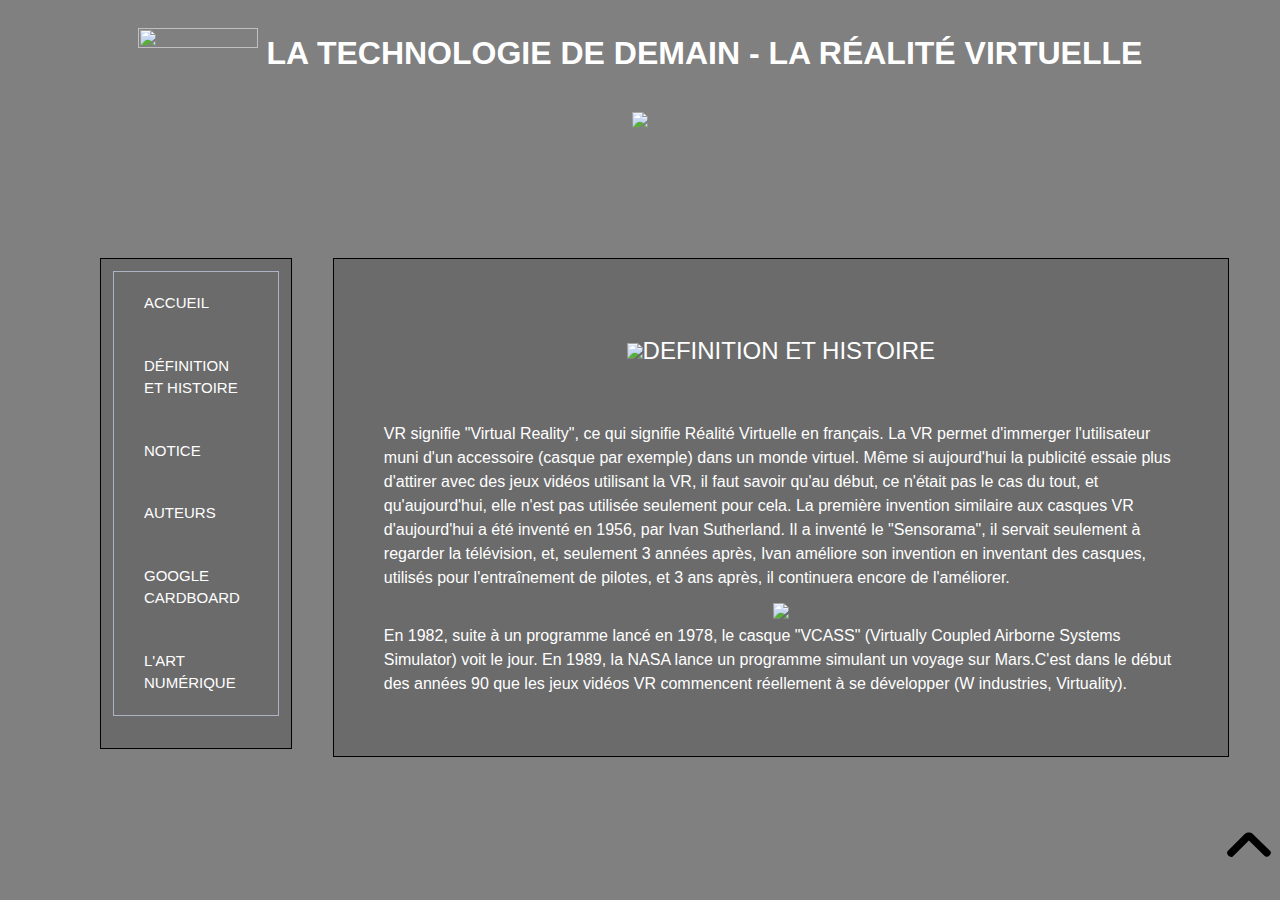
==== commit 885b5afa: "Rendu V3" ====
--- a/index1.html
+++ b/index1.html
@@ -17,24 +17,29 @@
 
 <meta name="keywords" content="Veille, Techno, Technologique, Technologies, Informatique, Infos, Info, News, Nouveautés, VR, Réalité, Virtuelle, Casque, Casques, Informations"/>
 
-<link rel="stylesheet" type="text/css" href="style1.css" media="all" />
+<link rel="stylesheet" type="text/css" href="style.css" media="all" />
 
 <link rel="stylesheet" href="knacss.css">
 
 	</head>
 
 	<body>
-	
-<h1> <center><img src=http://image.noelshack.com/fichiers/2018/45/1/1541404844-logo-vtvr.png left=30% width=120px height=80px/> La Technologie de demain </center></h1>
+	<script src="script.js"></script>
+<header>
 
-<h2> <center>La Réalité Virtuelle </center> </h2>
+	<center> <h1> <img <img src="http://image.noelshack.com/fichiers/2018/45/1/1541404844-logo-vtvr.png" left="30%" width="120px" height="80px/"> La Technologie de demain - la réalité virtuelle</h1> </center> 
 
-<center><img src=http://image.noelshack.com/fichiers/2018/42/1/1539587791-aenvoyer.png  /></center>
+</header>
 
 
-<center><br><element1></br>
+<center><img src=http://image.noelshack.com/fichiers/2018/42/1/1539587791-aenvoyer.png width=100% /></center>
 
-	 <center> <h3 id="Définition_et_Histoire"><img src=http://www.icone-png.com/png/40/39859.png width=5% height=auto />Définition et Histoire<img src=http://www.icone-png.com/png/40/39859.png width=5% height=auto /> </h3>
+
+
+
+<br><element1></br>
+
+	  <center><h3><img src=http://www.icone-png.com/png/40/39859.png width=5% height=auto />DEFINITION ET HISTOIRE </h3></center>
 		<br></br>
 	 <p>VR signifie "Virtual Reality", ce qui signifie Réalité Virtuelle en français.
 
@@ -50,31 +55,29 @@
 
 	 Ivan améliore son invention en inventant des casques, utilisés pour l'entraînement de pilotes, et 3 ans après,
 
-	 il continuera encore de l'améliorer.
+	 il continuera encore de l'améliorer.</p>
 
-	<center><img src=http://image.noelshack.com/fichiers/2018/42/1/1539592153-sensorama-morton-heilig-virtual-reality-headset.jpg
+	<center><img src=http://image.noelshack.com/fichiers/2018/42/1/1539592153-sensorama-morton-heilig-virtual-reality-headset.jpg width=25% height=auto /></center>
 
- width=25% height=auto /></center>
-
-	 En 1982, suite à un programme lancé en 1978, le casque "VCASS" (Virtually Coupled Airborne Systems Simulator) voit le jour.
+	 <p>En 1982, suite à un programme lancé en 1978, le casque "VCASS" (Virtually Coupled Airborne Systems Simulator) voit le jour.
 
 	 En 1989, la NASA lance un programme simulant un voyage sur Mars.C'est dans le début des années 90 que les jeux 
 
 	 vidéos VR commencent réellement à se développer (W industries, Virtuality). </p>
 
-	 </center> </element1> </center>
+	  </element1> 
 
 
 
 	 
-<center>
+
 <element2>
-<center> <p><a href="#">Aller en haut de page</a></p></center>
+<center> <a href="#"><p><i class="icon-arrow--up"></i></p></a> </center>
 </element2>
-</center>
 
 
-<center>
+
+
 <nav>
 	<div class="table">
 	
@@ -107,7 +110,7 @@
 	
 	</div>
 	</nav>
- </center>
+ 
 
 
 
--- a/style.css
+++ b/style.css
@@ -0,0 +1,171 @@
+h1 {
+	  padding-top: 1% !important;
+	      color: white;
+    text-transform: uppercase;
+    font-weight: 700 !important;
+    width: 100%;
+    float: left;
+  }
+
+body
+{
+	background-color: #808080 !important;
+	background-image: url("https://www.transparenttextures.com/patterns/cubes.png") !important;
+}
+
+header {
+	display : block;
+	width : 100%;
+	background : #808080;
+	height : 110px;
+	padding : 0.5% 0;
+}
+
+header h2 {
+	padding-bottom : 2% !important;
+}
+
+center img {
+	margin-top : -0.5%;
+}
+
+element1
+
+{
+    position: absolute;
+    margin-top: 100px;
+	margin-left: 26%;
+    padding: 50px;
+	width: 70%;
+    height: auto;
+	border: 1px solid black;
+	background-color: #6B6B6B;
+	margin-bottom: 2%;
+}
+
+element1 p
+{
+color:#fff;
+}
+element1 h3
+{
+color:#fff;	
+}
+element2
+{
+	padding-right : 0.5%;
+    position: fixed;
+    bottom: 0px;
+	right: 0px;
+
+}
+
+element2 a
+{
+	color : grey;
+}
+
+a:hover /* Apparence au survol des liens */
+{
+   text-decoration: underline;
+   color: grey;
+}
+
+nav 
+{
+
+    margin-top: 100px;
+    padding: 12px;
+	width: 15%;
+    height: auto;
+	border: 1px solid black;
+	background-color: #6B6B6B;
+	margin-left: 100px;
+	z-index: 1;
+}
+
+
+nav li
+{
+list-style-type:none;
+float:left;
+}
+nav ul
+{
+margin: 0px;
+padding: 0px;
+}
+
+
+
+nav a
+{
+display : inline-block;
+text-decoration: none;
+padding: 20px 30px;
+color: #FFF;
+text-transform: uppercase;
+font-size: 15px;
+}
+
+.table
+{
+display:table;
+margin: 0 auto;
+}
+
+.menu-ind:hover
+{	
+border-top:5px solid #4c8;
+background-color: RGBa (64, 200,130,0.15);
+}
+
+.menu-exp:hover
+{	
+border-top:5px solid #f1dc4f;
+background-color: RGBa (241, 211,79,0.15);
+}
+
+.menu-exp:hover
+{	
+border-top:5px solid #0070bb;
+background-color: RGBa (000, 112,192,0.15);
+}
+
+.menu-hob:hover
+{	
+border-top:5px solid #0070bb;
+background-color: RGBa (000, 112,192,0.15);
+}
+
+nav li:hover a
+{
+ color: grey; 
+}
+
+i {
+	font-size : 50px;
+}
+
+@media screen and (min-width: 1000px) {
+  nav {
+    margin-left:100px;
+	
+  }
+  
+
+}
+@media screen and (min-width: 200px) and (max-width: 1000px) {
+	element1{
+	margin-top:500px;
+	width:300px;
+	margin-left:70px;
+	
+	}
+		
+	nav {
+	margin-top:10px;
+	margin-left: 100px;
+	width:250px;
+} 
+}--- a/knacss.css
+++ b/knacss.css
@@ -2,4 +2,4 @@
 /*!
 * www.KNACSS.com v7.1.0 (october, 31 2018) @author: Alsacreations, Raphael Goetter
 * Licence WTFPL http://www.wtfpl.net/
-*/*,:after,:before{-webkit-box-sizing:border-box;box-sizing:border-box}html{font-family:sans-serif;line-height:1.15;-webkit-text-size-adjust:100%;-moz-text-size-adjust:100%;-ms-text-size-adjust:100%;text-size-adjust:100%;overflow-style:scrollbar;-webkit-tap-highlight-color:transparent}@-ms-viewport{width:device-width}@-o-viewport{width:device-width}@viewport{width:device-width}article,aside,dialog,figcaption,figure,footer,header,hgroup,main,nav,section{display:block}body{font-family:-apple-system,BlinkMacSystemFont,Segoe UI,Roboto,Helvetica Neue,Arial,sans-serif,Apple Color Emoji,Segoe UI Emoji,Segoe UI Symbol;font-size:1rem;font-weight:400;text-align:left}[tabindex="-1"]:focus{outline:none!important}hr{-webkit-box-sizing:content-box;box-sizing:content-box;height:0;overflow:visible}h1,h2,h3,h4,h5,h6{margin-top:0;margin-bottom:.5rem}p{margin-top:0;margin-bottom:1rem}abbr[data-original-title],abbr[title]{text-decoration:underline;-webkit-text-decoration:underline dotted;text-decoration:underline dotted;cursor:help;border-bottom:0}address{font-style:normal;line-height:inherit}address,dl,ol,ul{margin-bottom:1rem}dl,ol,ul{margin-top:0}ol ol,ol ul,ul ol,ul ul{margin-bottom:0}dt{font-weight:700}dd{margin-bottom:.5rem;margin-left:0}blockquote{margin:0 0 1rem}dfn{font-style:italic}b,strong{font-weight:700}small{font-size:80%}sub,sup{position:relative;font-size:75%;line-height:0;vertical-align:baseline}sub{bottom:-.25em}sup{top:-.5em}a{color:#007bff;text-decoration:none;background-color:transparent}a:hover{color:#0056b3;text-decoration:underline}a:not([href]):not([tabindex]),a:not([href]):not([tabindex]):focus,a:not([href]):not([tabindex]):hover{color:inherit;text-decoration:none}a:not([href]):not([tabindex]):focus{outline:0}code,kbd,pre,samp{font-family:monospace,monospace;font-size:1em}pre{margin-top:0;margin-bottom:1rem;overflow:auto}figure{margin:0 0 1rem}img{border-style:none}svg:not(:root){overflow:hidden}[role=button],a,area,button,input:not([type=range]),label,select,summary,textarea{-ms-touch-action:manipulation;touch-action:manipulation}table{border-collapse:collapse}caption{padding-top:.75rem;padding-bottom:.75rem;color:#868e96;text-align:left;caption-side:bottom}th{text-align:inherit}label{margin-bottom:.5rem}button{border-radius:0}button:focus{outline:1px dotted;outline:5px auto -webkit-focus-ring-color}button,input,optgroup,select,textarea{margin:0;font-family:inherit;font-size:inherit;line-height:inherit}button,input{overflow:visible}button,select{text-transform:none}[type=reset],[type=submit],button,html [type=button]{-webkit-appearance:button;-moz-appearance:button;appearance:button}[type=button]::-moz-focus-inner,[type=reset]::-moz-focus-inner,[type=submit]::-moz-focus-inner,button::-moz-focus-inner{padding:0;border-style:none}input[type=checkbox],input[type=radio]{-webkit-box-sizing:border-box;box-sizing:border-box;padding:0}input[type=date],input[type=datetime-local],input[type=month],input[type=time]{-webkit-appearance:listbox;-moz-appearance:listbox;appearance:listbox}textarea{overflow:auto}fieldset{min-width:0;padding:0;margin:0;border:0}legend{display:block;width:100%;max-width:100%;padding:0;margin-bottom:.5rem;font-size:1.5rem;line-height:inherit;color:inherit;white-space:normal}progress{vertical-align:baseline}[type=number]::-webkit-inner-spin-button,[type=number]::-webkit-outer-spin-button{height:auto}[type=search]{outline-offset:-2px;-webkit-appearance:none;-moz-appearance:none;appearance:none}[type=search]::-webkit-search-cancel-button,[type=search]::-webkit-search-decoration{-webkit-appearance:none;appearance:none}::-webkit-file-upload-button{font:inherit;-webkit-appearance:button;appearance:button}output{display:inline-block}summary{display:list-item}template{display:none}[hidden]{display:none!important}html{-webkit-box-sizing:border-box;box-sizing:border-box}*,:after,:before{-webkit-box-sizing:inherit;box-sizing:inherit;min-width:0;min-height:0}html{font-size:62.5%;font-size:.625em}body{margin:0;font-size:1.4rem;background-color:#fff;color:#212529;font-family:-apple-system,BlinkMacSystemFont,Segoe UI,Roboto,Oxygen-Sans,Ubuntu,Cantarell,Helvetica Neue,sans-serif;line-height:1.5}@media (min-width:576px){body{font-size:1.6rem}}a{color:#333;text-decoration:underline}a:active,a:focus,a:hover{color:#0d0d0d;text-decoration:underline}.h1-like,h1{font-size:2.8rem;font-family:sans-serif;font-weight:500}@media (min-width:576px){.h1-like,h1{font-size:3.2rem}}.h2-like,h2{font-size:2.4rem;font-family:sans-serif;font-weight:500}@media (min-width:576px){.h2-like,h2{font-size:2.8rem}}.h3-like,h3{font-size:2rem;font-weight:500}@media (min-width:576px){.h3-like,h3{font-size:2.4rem}}.h4-like,h4{font-size:1.8rem;font-weight:500}@media (min-width:576px){.h4-like,h4{font-size:2rem}}.h5-like,h5{font-size:1.6rem;font-weight:500}@media (min-width:576px){.h5-like,h5{font-size:1.8rem}}.h6-like,h6{font-size:1.4rem;font-weight:500}@media (min-width:576px){.h6-like,h6{font-size:1.6rem}}dd,h1,h2,h3,h4,h5,h6{margin-top:0;margin-bottom:.5rem}address,blockquote,dl,ol,p,pre,ul{margin-top:0;margin-bottom:1rem}li .p-like,li ol,li p,li ul,ol ol,ul ul{margin-top:0;margin-bottom:0}blockquote,code,img,input,pre,svg,table,td,textarea,video{max-width:100%}img{height:auto}ol,ul{padding-left:2em}img{vertical-align:middle}.italic,address,cite,em,i,var{font-style:italic}code,kbd,mark{border-radius:2px}kbd{padding:0 2px;border:1px solid #999}pre{-moz-tab-size:2;-o-tab-size:2;tab-size:2}code{padding:2px 4px;background:rgba(0,0,0,.04);color:#b11}pre code{padding:0;background:none;color:inherit;border-radius:0}mark{padding:2px 4px}sub,sup{vertical-align:0}sup{bottom:1ex}sub{top:.5ex}blockquote{position:relative;padding-left:3em;min-height:2em}blockquote:before{content:"\201C";position:absolute;left:0;top:0;font-family:georgia,serif;font-size:5em;height:.4em;line-height:.9;color:#e7e9ed}blockquote>footer{margin-top:.75em;font-size:.9em;color:rgba(0,0,0,.7)}blockquote>footer:before{content:"\2014 \0020"}q{font-style:normal}.q,q{quotes:"“" "”" "‘" "’"}.q:lang(fr),q:lang(fr){quotes:"«\00a0" "\00a0»" "“" "”"}hr{display:block;clear:both;height:1px;margin:1em 0 2em;padding:0;border:0;color:#ccc;background-color:#ccc}blockquote,figure{margin-left:0;margin-right:0}code,kbd,pre,samp{white-space:pre-wrap;font-family:consolas,courier,monospace;line-height:normal}@media print{*{background:transparent!important;-webkit-box-shadow:none!important;box-shadow:none!important;text-shadow:none!important}body{width:auto;margin:auto;font-family:serif;font-size:12pt}.h1-like,.h2-like,.h3-like,.h4-like,.h5-like,.h6-like,.p-like,blockquote,h1,h2,h3,h4,h5,h6,label,ol,p,ul{color:#000;margin:auto}.print{display:block}.no-print{display:none}.p-like,blockquote,p{orphans:3;widows:3}blockquote,ol,ul{page-break-inside:avoid}.h1-like,.h2-like,.h3-like,caption,h1,h2,h3{page-break-after:avoid}a{color:#000}a[href^="#"]:after,a[href^="javascript:"]:after{content:""}}.d-flex,.flex-column,.flex-column-reverse,.flex-container,.flex-container--column,.flex-container--column-reverse,.flex-container--row,.flex-container--row-reverse,.flex-row,.flex-row-reverse{display:-webkit-box;display:-ms-flexbox;display:flex;-ms-flex-wrap:wrap;flex-wrap:wrap}.flex-container--row,.flex-row{-webkit-box-orient:horizontal;-webkit-box-direction:normal;-ms-flex-direction:row;flex-direction:row}.flex-column,.flex-container--column{-webkit-box-orient:vertical;-webkit-box-direction:normal;-ms-flex-direction:column;flex-direction:column}.flex-container--row-reverse,.flex-row-reverse{-webkit-box-orient:horizontal;-webkit-box-direction:reverse;-ms-flex-direction:row-reverse;flex-direction:row-reverse;-webkit-box-pack:end;-ms-flex-pack:end;justify-content:flex-end}.flex-column-reverse,.flex-container--column-reverse{-webkit-box-orient:vertical;-webkit-box-direction:reverse;-ms-flex-direction:column-reverse;flex-direction:column-reverse;-webkit-box-pack:end;-ms-flex-pack:end;justify-content:flex-end}.flex-item-fluid,.item-fluid{-webkit-box-flex:1;-ms-flex:1 1 0%;flex:1 1}.flex-item-first,.item-first{-webkit-box-ordinal-group:0;-ms-flex-order:-1;order:-1}.flex-item-medium,.item-medium{-webkit-box-ordinal-group:1;-ms-flex-order:0;order:0}.flex-item-last,.item-last{-webkit-box-ordinal-group:2;-ms-flex-order:1;order:1}.flex-item-center,.item-center,.mr-auto{margin:auto}.u-bold{font-weight:700}.u-italic{font-style:italic}.u-normal{font-weight:400;font-style:normal}.u-uppercase{text-transform:uppercase}.u-lowercase{text-transform:lowercase}.u-smaller{font-size:.6em}.u-small{font-size:.8em}.u-big{font-size:1.2em}.u-bigger{font-size:1.5em}.u-biggest{font-size:2em}.u-txt-wrap{word-wrap:break-word;overflow-wrap:break-word;-webkit-hyphens:auto;-ms-hyphens:auto;hyphens:auto}.u-txt-ellipsis{white-space:nowrap;text-overflow:ellipsis}.txtleft,.u-txt-left{text-align:left}.txtright,.u-txt-right{text-align:right}.txtcenter,.u-txt-center{text-align:center}.clear,.u-clear{clear:both}.clearfix:after,.u-clearfix:after{content:"";display:table;clear:both;border-collapse:collapse}.left .u-left{margin-right:auto}.right,.u-right{margin-left:auto}.center,.u-center{margin-left:auto;margin-right:auto}.bfc,.mod,.u-bfc,.u-mod{overflow:hidden}.fl,.u-fl{float:left}img.fl,img.u-fl{margin-right:1rem}.fr,.u-fr{float:right}img.fr,img.u-fr{margin-left:1rem}img.fl,img.fr,img.u-fl,img.u-fr{margin-bottom:.5rem}.inbl,.u-inbl{display:inline-block;vertical-align:top}.is-hidden,.js-hidden,[hidden]{display:none}.tabs-content-item[aria-hidden=true],.visually-hidden{position:absolute!important;border:0!important;height:1px!important;width:1px!important;padding:0!important;overflow:hidden!important;clip:rect(0,0,0,0)!important}.is-disabled,.is-disabled~label,.js-disabled,[disabled],[disabled]~label{opacity:.5;cursor:not-allowed!important;-webkit-filter:grayscale(1);filter:grayscale(1)}ul.is-unstyled,ul.unstyled{list-style:none;padding-left:0}.color--inverse{color:#fff}.w100{width:100%}.w95{width:95%}.w90{width:90%}.w85{width:85%}.w80{width:80%}.w75{width:75%}.w70{width:70%}.w65{width:65%}.w60{width:60%}.w55{width:55%}.w50{width:50%}.w45{width:45%}.w40{width:40%}.w35{width:35%}.w30{width:30%}.w25{width:25%}.w20{width:20%}.w15{width:15%}.w10{width:10%}.w5{width:5%}.w66{width:66.66667%}.w33{width:33.33333%}.wauto{width:auto}.w960p{width:960px}.mw960p{max-width:960px}.w1140p{width:1140px}.mw1140p{max-width:1140px}.w1000p{width:1000px}.w950p{width:950px}.w900p{width:900px}.w850p{width:850px}.w800p{width:800px}.w750p{width:750px}.w700p{width:700px}.w650p{width:650px}.w600p{width:600px}.w550p{width:550px}.w500p{width:500px}.w450p{width:450px}.w400p{width:400px}.w350p{width:350px}.w300p{width:300px}.w250p{width:250px}.w200p{width:200px}.w150p{width:150px}.w100p{width:100px}.w50p{width:50px}.ma0,.man{margin:0}.pa0,.pan{padding:0}.mas{margin:1rem}.mam{margin:2rem}.mal{margin:4rem}.pas{padding:1rem}.pam{padding:2rem}.pal{padding:4rem}.mt0,.mtn{margin-top:0}.mts{margin-top:1rem}.mtm{margin-top:2rem}.mtl{margin-top:4rem}.mr0,.mrn{margin-right:0}.mrs{margin-right:1rem}.mrm{margin-right:2rem}.mrl{margin-right:4rem}.mb0,.mbn{margin-bottom:0}.mbs{margin-bottom:1rem}.mbm{margin-bottom:2rem}.mbl{margin-bottom:4rem}.ml0,.mln{margin-left:0}.mls{margin-left:1rem}.mlm{margin-left:2rem}.mll{margin-left:4rem}.mauto{margin:auto}.mtauto{margin-top:auto}.mrauto{margin-right:auto}.mbauto{margin-bottom:auto}.mlauto{margin-left:auto}.pt0,.ptn{padding-top:0}.pts{padding-top:1rem}.ptm{padding-top:2rem}.ptl{padding-top:4rem}.pr0,.prn{padding-right:0}.prs{padding-right:1rem}.prm{padding-right:2rem}.prl{padding-right:4rem}.pb0,.pbn{padding-bottom:0}.pbs{padding-bottom:1rem}.pbm{padding-bottom:2rem}.pbl{padding-bottom:4rem}.pl0,.pln{padding-left:0}.pls{padding-left:1rem}.plm{padding-left:2rem}.pll{padding-left:4rem}@media (min-width:992px){.large-hidden{display:none!important}.large-visible{display:block!important}.large-no-float{float:none}.large-inbl{display:inline-block;float:none;vertical-align:top}.large-w25{width:25%!important}.large-w33{width:33.333333%!important}.large-w50{width:50%!important}.large-w66{width:66.666666%!important}.large-w75{width:75%!important}.large-w100,.large-wauto{display:block!important;float:none!important;clear:none!important;width:auto!important;margin-left:0!important;margin-right:0!important;border:0}.large-ma0,.large-man{margin:0!important}}@media (min-width:768px) and (max-width:991px){.medium-hidden{display:none!important}.medium-visible{display:block!important}.medium-no-float{float:none}.medium-inbl{display:inline-block;float:none;vertical-align:top}.medium-w25{width:25%!important}.medium-w33{width:33.333333%!important}.medium-w50{width:50%!important}.medium-w66{width:66.666666%!important}.medium-w75{width:75%!important}.medium-w100,.medium-wauto{display:block!important;float:none!important;clear:none!important;width:auto!important;margin-left:0!important;margin-right:0!important;border:0}.medium-ma0,.medium-man{margin:0!important}}@media (min-width:576px) and (max-width:767px){.small-hidden{display:none!important}.small-visible{display:block!important}.small-no-float{float:none}.small-inbl{display:inline-block;float:none;vertical-align:top}.small-w25{width:25%!important}.small-w33{width:33.333333%!important}.small-w50{width:50%!important}.small-w66{width:66.666666%!important}.small-w75{width:75%!important}.small-w100,.small-wauto{display:block!important;float:none!important;clear:none!important;width:auto!important;margin-left:0!important;margin-right:0!important;border:0}.small-ma0,.small-man{margin:0!important}.small-pa0,.small-pan{padding:0!important}}@media (max-width:575px){.col,.mod,fieldset{display:block!important;float:none!important;clear:none!important;width:auto!important;margin-left:0!important;margin-right:0!important;border:0}.flex-column,.flex-column-reverse,.flex-container,.flex-container--column,.flex-container--column-reverse,.flex-container--row,.flex-container--row-reverse,.flex-row,.flex-row-reverse{-webkit-box-orient:vertical;-webkit-box-direction:normal;-ms-flex-direction:column;flex-direction:column}.tiny-hidden{display:none!important}.tiny-visible{display:block!important}.tiny-no-float{float:none}.tiny-inbl{display:inline-block;float:none;vertical-align:top}.tiny-w25{width:25%!important}.tiny-w33{width:33.333333%!important}.tiny-w50{width:50%!important}.tiny-w66{width:66.666666%!important}.tiny-w75{width:75%!important}.tiny-w100,.tiny-wauto{display:block!important;float:none!important;clear:none!important;width:auto!important;margin-left:0!important;margin-right:0!important;border:0}.tiny-ma0,.tiny-man{margin:0!important}.tiny-pa0,.tiny-pan{padding:0!important}}@media (min-width:480px){[class*=" grid-"],[class^=grid-]{display:-ms-grid;display:grid;grid-auto-flow:dense}[class*=" grid-"].has-gutter,[class^=grid-].has-gutter{grid-gap:1rem}[class*=" grid-"].has-gutter-l,[class^=grid-].has-gutter-l{grid-gap:2rem}[class*=" grid-"].has-gutter-xl,[class^=grid-].has-gutter-xl{grid-gap:4rem}}@media (min-width:480px){.autogrid,.grid{display:-ms-grid;display:grid;grid-auto-flow:column;grid-auto-columns:1fr}.autogrid.has-gutter,.grid.has-gutter{grid-column-gap:1rem}.autogrid.has-gutter-l,.grid.has-gutter-l{grid-column-gap:2rem}.autogrid.has-gutter-xl,.grid.has-gutter-xl{grid-column-gap:4rem}}[class*=grid-2]{-ms-grid-columns:(1fr)[2];grid-template-columns:repeat(2,1fr)}[class*=grid-3]{-ms-grid-columns:(1fr)[3];grid-template-columns:repeat(3,1fr)}[class*=grid-4]{-ms-grid-columns:(1fr)[4];grid-template-columns:repeat(4,1fr)}[class*=grid-5]{-ms-grid-columns:(1fr)[5];grid-template-columns:repeat(5,1fr)}[class*=grid-6]{-ms-grid-columns:(1fr)[6];grid-template-columns:repeat(6,1fr)}[class*=grid-7]{-ms-grid-columns:(1fr)[7];grid-template-columns:repeat(7,1fr)}[class*=grid-8]{-ms-grid-columns:(1fr)[8];grid-template-columns:repeat(8,1fr)}[class*=grid-9]{-ms-grid-columns:(1fr)[9];grid-template-columns:repeat(9,1fr)}[class*=grid-10]{-ms-grid-columns:(1fr)[10];grid-template-columns:repeat(10,1fr)}[class*=grid-11]{-ms-grid-columns:(1fr)[11];grid-template-columns:repeat(11,1fr)}[class*=grid-12]{-ms-grid-columns:(1fr)[12];grid-template-columns:repeat(12,1fr)}[class*=col-1]{grid-column:auto/span 1}[class*=row-1]{grid-row:auto/span 1}[class*=col-2]{grid-column:auto/span 2}[class*=row-2]{grid-row:auto/span 2}[class*=col-3]{grid-column:auto/span 3}[class*=row-3]{grid-row:auto/span 3}[class*=col-4]{grid-column:auto/span 4}[class*=row-4]{grid-row:auto/span 4}[class*=col-5]{grid-column:auto/span 5}[class*=row-5]{grid-row:auto/span 5}[class*=col-6]{grid-column:auto/span 6}[class*=row-6]{grid-row:auto/span 6}[class*=col-7]{grid-column:auto/span 7}[class*=row-7]{grid-row:auto/span 7}[class*=col-8]{grid-column:auto/span 8}[class*=row-8]{grid-row:auto/span 8}[class*=col-9]{grid-column:auto/span 9}[class*=row-9]{grid-row:auto/span 9}[class*=col-10]{grid-column:auto/span 10}[class*=row-10]{grid-row:auto/span 10}[class*=col-11]{grid-column:auto/span 11}[class*=row-11]{grid-row:auto/span 11}[class*=col-12]{grid-column:auto/span 12}[class*=row-12]{grid-row:auto/span 12}@media (min-width:480px) and (max-width:767px){[class*=grid-][class*=-small-1]{-ms-grid-columns:(1fr)[1];grid-template-columns:repeat(1,1fr)}[class*=col-][class*=-small-1]{grid-column:auto/span 1}[class*=grid-][class*=-small-2]{-ms-grid-columns:(1fr)[2];grid-template-columns:repeat(2,1fr)}[class*=col-][class*=-small-2]{grid-column:auto/span 2}[class*=grid-][class*=-small-3]{-ms-grid-columns:(1fr)[3];grid-template-columns:repeat(3,1fr)}[class*=col-][class*=-small-3]{grid-column:auto/span 3}[class*=grid-][class*=-small-4]{-ms-grid-columns:(1fr)[4];grid-template-columns:repeat(4,1fr)}[class*=col-][class*=-small-4]{grid-column:auto/span 4}[class*=-small-all]{grid-column:1/-1}}.item-first{-webkit-box-ordinal-group:0;-ms-flex-order:-1;order:-1}.item-last{-webkit-box-ordinal-group:2;-ms-flex-order:1;order:1}.grid-offset{visibility:hidden}.col-all{grid-column:1/-1}.row-all{grid-row:1/-1}@media (min-width:480px){.media{display:-webkit-box;display:-ms-flexbox;display:flex;-webkit-box-align:start;-ms-flex-align:start;align-items:flex-start}.media-content{-webkit-box-flex:1;-ms-flex:1 1 0%;flex:1 1}.media-figure--center{-ms-flex-item-align:center;-ms-grid-row-align:center;align-self:center}.media--reverse{-webkit-box-orient:horizontal;-webkit-box-direction:reverse;-ms-flex-direction:row-reverse;flex-direction:row-reverse}}.skip-links,.skip-links a{position:absolute}.skip-links a{overflow:hidden;clip:rect(1px,1px,1px,1px);padding:.5em;background:#000;color:#fff;text-decoration:none}.skip-links a:focus{position:static;overflow:visible;clip:auto}.table,table{width:100%;max-width:100%;table-layout:fixed;border-collapse:collapse;vertical-align:top;margin-bottom:2rem}.table{display:table;border:1px solid #acb3c2;background:transparent}.table--zebra tbody tr:nth-child(odd){background:#e7e9ed}.table caption{caption-side:bottom;padding:1rem;color:#333;font-style:italic;text-align:right}.table td,.table th{padding:.3rem .6rem;min-width:2rem;vertical-align:top;border:1px dotted #acb3c2;text-align:left;cursor:default}.table thead{color:#212529;background:transparent}.table--auto{table-layout:auto}fieldset,form{border:none}fieldset{padding:2rem}fieldset legend{padding:0 .5rem;border:0;white-space:normal}label{display:inline-block;cursor:pointer}[type=color],[type=date],[type=datetime-local],[type=email],[type=month],[type=number],[type=password],[type=search],[type=submit],[type=tel],[type=text],[type=time],[type=url],[type=week],select,textarea{font-family:inherit;font-size:inherit;border:0;-webkit-box-shadow:0 0 0 1px #333 inset;box-shadow:inset 0 0 0 1px #333;color:#212529;vertical-align:middle;padding:.5rem 1rem;margin:0;-webkit-transition:.25s;transition:.25s;-webkit-transition-property:background-color,color,border,-webkit-box-shadow;transition-property:background-color,color,border,-webkit-box-shadow;transition-property:box-shadow,background-color,color,border;transition-property:box-shadow,background-color,color,border,-webkit-box-shadow;-webkit-appearance:none;-moz-appearance:none;appearance:none}[type=submit]{background-color:#333;color:#fff;cursor:pointer}input[readonly]{background-color:#e7e9ed}select{padding-right:2rem;border-radius:0;background-image:url("data:image/svg+xml;charset=utf-8,%3Csvg xmlns='http://www.w3.org/2000/svg' style='isolation:isolate' width='20' height='20'%3E%3Cpath d='M9.96 11.966L3.523 5.589C2.464 4.627.495 6.842 1.505 7.771l6.989 6.992c.644.587 2.161.606 2.796 0l7.2-6.992c1.067-1.019-1.126-3.091-2.228-2.046L9.96 11.966z' fill='inherit'/%3E%3C/svg%3E");background-position:right .6rem center;background-repeat:no-repeat;background-size:1.2rem}select::-ms-expand{display:none}textarea{min-height:5em;vertical-align:top;resize:vertical;white-space:pre-wrap}[type=search]::-webkit-search-cancel-button,[type=search]::-webkit-search-decoration,[type=search]::-webkit-search-results-button,[type=search]::-webkit-search-results-decoration{display:none}::-webkit-input-placeholder{color:#777}::-moz-placeholder{color:#777}:-ms-input-placeholder{color:#777}::-ms-input-placeholder{color:#777}::placeholder{color:#777}input::-webkit-input-placeholder,textarea::-webkit-input-placeholder{color:#777}input::-moz-placeholder,textarea::-moz-placeholder{color:#777}input:-ms-input-placeholder,textarea:-ms-input-placeholder{color:#777}input::-ms-input-placeholder,textarea::-ms-input-placeholder{color:#777}input::placeholder,textarea::placeholder{color:#777}progress{width:100%;vertical-align:middle}.btn,.btn--danger,.btn--ghost,.btn--info,.btn--inverse,.btn--primary,.btn--success,.btn--warning,.button,.button--danger,.button--ghost,.button--info,.button--inverse,.button--primary,.button--success,.button--warning,[type=button],button{display:inline-block;padding:1rem 1.5rem;cursor:pointer;-webkit-user-select:none;-moz-user-select:none;-ms-user-select:none;user-select:none;-webkit-transition:.25s;transition:.25s;-webkit-transition-property:background-color,color,border,-webkit-box-shadow;transition-property:background-color,color,border,-webkit-box-shadow;transition-property:box-shadow,background-color,color,border;transition-property:box-shadow,background-color,color,border,-webkit-box-shadow;text-align:center;vertical-align:middle;white-space:nowrap;text-decoration:none;color:#212529;border:none;border-radius:0;background-color:#e7e9ed;font-family:inherit;font-size:inherit;line-height:1}.btn:focus,.button:focus,[type=button]:focus,button:focus{-webkit-tap-highlight-color:transparent}.btn--primary,.button--primary{background-color:#0275d8;color:#fff;-webkit-box-shadow:none;box-shadow:none}.btn--primary:active,.btn--primary:focus,.btn--primary:hover,.button--primary:active,.button--primary:focus,.button--primary:hover{background-color:#025aa5}.btn--success,.button--success{background-color:#5cb85c;color:#fff;-webkit-box-shadow:none;box-shadow:none}.btn--success:active,.btn--success:focus,.btn--success:hover,.button--success:active,.button--success:focus,.button--success:hover{background-color:#449d44}.btn--info,.button--info{background-color:#5bc0de;color:#000;-webkit-box-shadow:none;box-shadow:none}.btn--info:active,.btn--info:focus,.btn--info:hover,.button--info:active,.button--info:focus,.button--info:hover{background-color:#31b0d5}.btn--warning,.button--warning{background-color:#f0ad4e;color:#000;-webkit-box-shadow:none;box-shadow:none}.btn--warning:active,.btn--warning:focus,.btn--warning:hover,.button--warning:active,.button--warning:focus,.button--warning:hover{background-color:#ec971f}.btn--danger,.button--danger{background-color:#d9534f;color:#fff;-webkit-box-shadow:none;box-shadow:none}.btn--danger:active,.btn--danger:focus,.btn--danger:hover,.button--danger:active,.button--danger:focus,.button--danger:hover{background-color:#c9302c}.btn--inverse,.button--inverse{background-color:#333;color:#fff;-webkit-box-shadow:none;box-shadow:none}.btn--inverse:active,.btn--inverse:focus,.btn--inverse:hover,.button--inverse:active,.button--inverse:focus,.button--inverse:hover{background-color:#1a1a1a}.btn--ghost,.button--ghost{color:#fff;-webkit-box-shadow:0 0 0 1px #fff inset;box-shadow:inset 0 0 0 1px #fff}.btn--ghost,.btn--ghost:active,.btn--ghost:focus,.btn--ghost:hover,.button--ghost,.button--ghost:active,.button--ghost:focus,.button--ghost:hover{background-color:transparent}.btn--small,.button--small{padding:.7rem 1rem;font-size:.8em}.btn--big,.button--big{padding:1.5rem 2rem;font-size:1.4em}.btn--block,.button--block{width:100%!important;display:block}.btn--unstyled,.button--unstyled{padding:0;border:none;text-align:left;background:none;border-radius:0;-webkit-box-shadow:none;box-shadow:none;-webkit-appearance:none;-moz-appearance:none;appearance:none}.btn--unstyled:focus,.button--unstyled:focus{-webkit-box-shadow:none;box-shadow:none;outline:none}.nav-button{outline:0;border:0;cursor:pointer;-webkit-tap-highlight-color:transparent}.nav-button,.nav-button>*{padding:0;background-color:transparent}.nav-button>*{display:-webkit-inline-box;display:-ms-inline-flexbox;display:inline-flex;vertical-align:top;-webkit-box-orient:vertical;-webkit-box-direction:normal;-ms-flex-direction:column;flex-direction:column;-webkit-box-pack:justify;-ms-flex-pack:justify;justify-content:space-between;-webkit-box-align:stretch;-ms-flex-align:stretch;align-items:stretch;height:2.6rem;width:2.6rem;background-image:-webkit-gradient(linear,left top,left bottom,from(#333),to(#333));background-image:linear-gradient(#333,#333);background-position:50%;background-repeat:no-repeat;background-origin:content-box;background-size:100% 5px;-webkit-transition:.25s;transition:.25s;-webkit-transition-property:background,-webkit-transform;transition-property:background,-webkit-transform;transition-property:transform,background;transition-property:transform,background,-webkit-transform;will-change:transform,background}.nav-button>:after,.nav-button>:before{content:"";height:5px;background:#333;-webkit-transition:.25s;transition:.25s;-webkit-transition-property:top,-webkit-transform;transition-property:top,-webkit-transform;transition-property:transform,top;transition-property:transform,top,-webkit-transform;will-change:transform,top}.nav-button:hover>*{background-color:transparent}.nav-button:focus{outline:0}.nav-button.is-active>*{background-image:none;-webkit-box-pack:center;-ms-flex-pack:center;justify-content:center}.nav-button.is-active>:before{-webkit-transform:translateY(50%) rotate(45deg);transform:translateY(50%) rotate(45deg)}.nav-button.is-active>:after{-webkit-transform:translateY(-50%) rotate(-45deg);transform:translateY(-50%) rotate(-45deg)}.checkbox{border-radius:4px}.switch{border-radius:3em}.radio{border-radius:50%}.checkbox,.radio,.switch{-webkit-appearance:none;-moz-appearance:none;appearance:none;vertical-align:text-bottom;outline:0;cursor:pointer}.checkbox~label,.radio~label,.switch~label{cursor:pointer}.checkbox::-ms-check,.radio::-ms-check,.switch::-ms-check{display:none}.switch{width:4rem;height:2rem;line-height:2rem;font-size:70%;-webkit-box-shadow:inset -2rem 0 0 #333,inset 0 0 0 1px #333;box-shadow:inset -2rem 0 0 #333,inset 0 0 0 1px #333;-webkit-transition:-webkit-box-shadow .15s;transition:-webkit-box-shadow .15s;transition:box-shadow .15s;transition:box-shadow .15s,-webkit-box-shadow .15s;background-color:#fff}.switch:after,.switch:before{font-weight:700;color:#fff}.switch:before{content:"✕";float:right;margin-right:.66667rem}.switch:checked{-webkit-box-shadow:inset 2rem 0 0 #5cb85c,inset 0 0 0 1px #5cb85c;box-shadow:inset 2rem 0 0 #5cb85c,inset 0 0 0 1px #5cb85c}.switch:checked:before{content:"✓";float:left;margin-left:.66667rem}.checkbox{width:2rem;height:2rem;-webkit-box-shadow:inset 0 0 0 1px #333;box-shadow:inset 0 0 0 1px #333;background-color:#fff;-webkit-transition:background-color .15s;transition:background-color .15s}.checkbox:checked{background-image:url("data:image/svg+xml;charset=utf-8,%3Csvg xmlns='http://www.w3.org/2000/svg' viewBox='0 0 8 8'%3E%3Cpath fill='%23FFF' d='M6.4 1l-.7.7-2.8 2.8-.8-.8-.7-.7L0 4.4l.7.7 1.5 1.5.7.7.7-.7 3.5-3.5.7-.7L6.4 1z'/%3E%3C/svg%3E");background-size:60% 60%;background-position:50%;background-repeat:no-repeat;background-color:#333}.radio{width:2rem;height:2rem;background-size:0 0;-webkit-transition:background-size .15s;transition:background-size .15s;-webkit-box-shadow:inset 0 0 0 1px #333;box-shadow:inset 0 0 0 1px #333;background-color:#fff}.radio:checked{background-image:url("data:image/svg+xml;charset=utf-8,%3Csvg width='100' height='100' viewBox='0 0 80 80' xmlns='http://www.w3.org/2000/svg'%3E%3Ccircle cx='40' cy='40' r='24' fill='%23333'/%3E%3C/svg%3E");background-size:90% 90%;background-position:50%;background-repeat:no-repeat;background-color:#fff}.tabs-menu{border-bottom:2px solid #e7e9ed}.tabs-menu-link{display:block;margin-bottom:-2px;padding:.5rem 3rem;border-bottom:4px solid transparent;color:#212529;background:transparent;text-decoration:none;border-radius:0 0 0 0;-webkit-transition:.25s;transition:.25s;-webkit-transition-property:color,border,background-color;transition-property:color,border,background-color}.tabs-menu-link.is-active{background:transparent}.tabs-menu-link.is-active,.tabs-menu-link:focus{border-bottom-color:#333;color:#333;outline:0}@media (min-width:576px){.tabs-menu-link{display:inline-block}}.tabs-content-item{padding-top:1rem}.tabs-content-item[aria-hidden=true]{visibility:hidden}.tabs-content-item[aria-hidden=false]{visibility:visible}[class*=icon-arrow--]{vertical-align:middle}[class*=icon-arrow--]:after{content:"";display:inline-block;width:1em;height:1em;-webkit-mask-size:cover;mask-size:cover;background-color:#000;line-height:1}.icon-arrow--down:after{-webkit-mask-image:url("data:image/svg+xml;charset=utf-8,%3Csvg xmlns='http://www.w3.org/2000/svg' style='isolation:isolate' width='20' height='20'%3E%3Cpath d='M9.96 11.966L3.523 5.589C2.464 4.627.495 6.842 1.505 7.771l6.989 6.992c.644.587 2.161.606 2.796 0l7.2-6.992c1.067-1.019-1.126-3.091-2.228-2.046L9.96 11.966z' fill='inherit'/%3E%3C/svg%3E");mask-image:url("data:image/svg+xml;charset=utf-8,%3Csvg xmlns='http://www.w3.org/2000/svg' style='isolation:isolate' width='20' height='20'%3E%3Cpath d='M9.96 11.966L3.523 5.589C2.464 4.627.495 6.842 1.505 7.771l6.989 6.992c.644.587 2.161.606 2.796 0l7.2-6.992c1.067-1.019-1.126-3.091-2.228-2.046L9.96 11.966z' fill='inherit'/%3E%3C/svg%3E")}.icon-arrow--up:after{-webkit-mask-image:url("data:image/svg+xml;charset=utf-8,%3Csvg xmlns='http://www.w3.org/2000/svg' style='isolation:isolate' width='20' height='20'%3E%3Cpath d='M9.96 8.596l-6.437 6.377c-1.059.962-3.028-1.253-2.018-2.182l6.989-6.992c.644-.587 2.161-.606 2.796 0l7.2 6.992c1.067 1.018-1.126 3.091-2.228 2.046L9.96 8.596z' fill='inherit'/%3E%3C/svg%3E");mask-image:url("data:image/svg+xml;charset=utf-8,%3Csvg xmlns='http://www.w3.org/2000/svg' style='isolation:isolate' width='20' height='20'%3E%3Cpath d='M9.96 8.596l-6.437 6.377c-1.059.962-3.028-1.253-2.018-2.182l6.989-6.992c.644-.587 2.161-.606 2.796 0l7.2 6.992c1.067 1.018-1.126 3.091-2.228 2.046L9.96 8.596z' fill='inherit'/%3E%3C/svg%3E")}.icon-arrow--right:after{-webkit-mask-image:url("data:image/svg+xml;charset=utf-8,%3Csvg xmlns='http://www.w3.org/2000/svg' style='isolation:isolate' width='20' height='20'%3E%3Cpath d='M11.685 10.321l-6.377 6.437c-.962 1.059 1.253 3.028 2.182 2.018l6.992-6.989c.587-.645.606-2.161 0-2.796l-6.992-7.2C6.472.724 4.399 2.916 5.444 4.019l6.241 6.302z' fill='inherit'/%3E%3C/svg%3E");mask-image:url("data:image/svg+xml;charset=utf-8,%3Csvg xmlns='http://www.w3.org/2000/svg' style='isolation:isolate' width='20' height='20'%3E%3Cpath d='M11.685 10.321l-6.377 6.437c-.962 1.059 1.253 3.028 2.182 2.018l6.992-6.989c.587-.645.606-2.161 0-2.796l-6.992-7.2C6.472.724 4.399 2.916 5.444 4.019l6.241 6.302z' fill='inherit'/%3E%3C/svg%3E")}.icon-arrow--left:after{-webkit-mask-image:url("data:image/svg+xml;charset=utf-8,%3Csvg xmlns='http://www.w3.org/2000/svg' style='isolation:isolate' width='20' height='20'%3E%3Cpath d='M8.315 10.321l6.377 6.437c.962 1.059-1.253 3.028-2.182 2.018l-6.992-6.989c-.587-.645-.606-2.161 0-2.796l6.992-7.2c1.018-1.067 3.091 1.125 2.046 2.228l-6.241 6.302z' fill='inherit'/%3E%3C/svg%3E");mask-image:url("data:image/svg+xml;charset=utf-8,%3Csvg xmlns='http://www.w3.org/2000/svg' style='isolation:isolate' width='20' height='20'%3E%3Cpath d='M8.315 10.321l6.377 6.437c.962 1.059-1.253 3.028-2.182 2.018l-6.992-6.989c-.587-.645-.606-2.161 0-2.796l6.992-7.2c1.018-1.067 3.091 1.125 2.046 2.228l-6.241 6.302z' fill='inherit'/%3E%3C/svg%3E")}.tag,.tag--danger,.tag--ghost,.tag--info,.tag--inverse,.tag--primary,.tag--success,.tag--warning{display:inline-block;padding:3px .5rem;vertical-align:baseline;white-space:nowrap;color:#212529;border-radius:0;background-color:#e7e9ed;line-height:1}.tag--primary{background-color:#0275d8}.tag--primary,.tag--success{color:#fff;-webkit-box-shadow:none;box-shadow:none}.tag--success{background-color:#5cb85c}.tag--info{background-color:#5bc0de}.tag--info,.tag--warning{color:#000;-webkit-box-shadow:none;box-shadow:none}.tag--warning{background-color:#f0ad4e}.tag--danger{background-color:#d9534f}.tag--danger,.tag--inverse{color:#fff;-webkit-box-shadow:none;box-shadow:none}.tag--inverse{background-color:#333}.tag--ghost{background-color:transparent;color:#fff;-webkit-box-shadow:0 0 0 1px #fff inset;box-shadow:inset 0 0 0 1px #fff}.tag--small{font-size:1.2rem}.tag--big{font-size:2rem}.tag--block{width:100%!important;display:block}.disabled.tag--danger,.disabled.tag--ghost,.disabled.tag--info,.disabled.tag--inverse,.disabled.tag--primary,.disabled.tag--success,.disabled.tag--warning,.tag--disabled,.tag.disabled{opacity:.5;cursor:not-allowed}.tag--danger:empty,.tag--ghost:empty,.tag--info:empty,.tag--inverse:empty,.tag--primary:empty,.tag--success:empty,.tag--warning:empty,.tag:empty{display:none}.badge,.badge--danger,.badge--ghost,.badge--info,.badge--inverse,.badge--primary,.badge--success,.badge--warning{display:inline-block;padding:.5rem;border-radius:50%;color:#212529;background-color:#e7e9ed;line-height:1}.badge--danger:before,.badge--ghost:before,.badge--info:before,.badge--inverse:before,.badge--primary:before,.badge--success:before,.badge--warning:before,.badge:before{content:"";display:inline-block;vertical-align:middle;padding-top:100%}.badge--primary{background-color:#0275d8;color:#fff}.badge--success{background-color:#5cb85c;color:#fff}.badge--info{background-color:#5bc0de;color:#000}.badge--warning{background-color:#f0ad4e;color:#000}.badge--danger{background-color:#d9534f;color:#fff}.badge--inverse{background-color:#333;color:#fff}.badge--ghost{background-color:transparent;color:#fff}.badge--small{font-size:1.2rem}.badge--big{font-size:2rem}.badge--disabled,.badge.disabled,.disabled.badge--danger,.disabled.badge--ghost,.disabled.badge--info,.disabled.badge--inverse,.disabled.badge--primary,.disabled.badge--success,.disabled.badge--warning{opacity:.5;cursor:not-allowed}.badge--danger:empty,.badge--ghost:empty,.badge--info:empty,.badge--inverse:empty,.badge--primary:empty,.badge--success:empty,.badge--warning:empty,.badge:empty{display:none}.alert,.alert--danger,.alert--ghost,.alert--info,.alert--inverse,.alert--primary,.alert--success,.alert--warning{padding:1rem;margin-top:.75em;margin-bottom:0;color:#212529;border-radius:0;background-color:#e7e9ed}.alert--danger a,.alert--ghost a,.alert--info a,.alert--inverse a,.alert--primary a,.alert--success a,.alert--warning a,.alert a{color:inherit;text-decoration:underline}.alert--primary{background-color:#0275d8}.alert--primary,.alert--success{color:#fff;-webkit-box-shadow:none;box-shadow:none}.alert--success{background-color:#5cb85c}.alert--info{background-color:#5bc0de}.alert--info,.alert--warning{color:#000;-webkit-box-shadow:none;box-shadow:none}.alert--warning{background-color:#f0ad4e}.alert--danger{background-color:#d9534f}.alert--danger,.alert--inverse{color:#fff;-webkit-box-shadow:none;box-shadow:none}.alert--inverse{background-color:#333}.alert--ghost{background-color:transparent;color:#fff;-webkit-box-shadow:0 0 0 1px #fff inset;box-shadow:inset 0 0 0 1px #fff}.alert--small{font-size:1.2rem}.alert--big{font-size:2rem}.alert--block{width:100%!important;display:block}.alert--disabled,.alert.disabled,.disabled.alert--danger,.disabled.alert--ghost,.disabled.alert--info,.disabled.alert--inverse,.disabled.alert--primary,.disabled.alert--success,.disabled.alert--warning{opacity:.5;cursor:not-allowed}.alert--danger:empty,.alert--ghost:empty,.alert--info:empty,.alert--inverse:empty,.alert--primary:empty,.alert--success:empty,.alert--warning:empty,.alert:empty{display:none}+*/*,:after,:before{-webkit-box-sizing:border-box;box-sizing:border-box}html{font-family:sans-serif;line-height:1.15;-webkit-text-size-adjust:100%;-moz-text-size-adjust:100%;-ms-text-size-adjust:100%;text-size-adjust:100%;overflow-style:scrollbar;-webkit-tap-highlight-color:transparent}@-ms-viewport{width:device-width}@-o-viewport{width:device-width}@viewport{width:device-width}article,aside,dialog,figcaption,figure,footer,header,hgroup,main,nav,section{display:block}body{font-family:-apple-system,BlinkMacSystemFont,Segoe UI,Roboto,Helvetica Neue,Arial,sans-serif,Apple Color Emoji,Segoe UI Emoji,Segoe UI Symbol;font-size:1rem;font-weight:400;text-align:left}[tabindex="-1"]:focus{outline:none!important}hr{-webkit-box-sizing:content-box;box-sizing:content-box;height:0;overflow:visible}h1,h2,h3,h4,h5,h6{margin-top:0;margin-bottom:.5rem}p{margin-top:0;margin-bottom:1rem}abbr[data-original-title],abbr[title]{text-decoration:underline;-webkit-text-decoration:underline dotted;text-decoration:underline dotted;cursor:help;border-bottom:0}address{font-style:normal;line-height:inherit}address,dl,ol,ul{margin-bottom:1rem}dl,ol,ul{margin-top:0}ol ol,ol ul,ul ol,ul ul{margin-bottom:0}dt{font-weight:700}dd{margin-bottom:.5rem;margin-left:0}blockquote{margin:0 0 1rem}dfn{font-style:italic}b,strong{font-weight:700}small{font-size:80%}sub,sup{position:relative;font-size:75%;line-height:0;vertical-align:baseline}sub{bottom:-.25em}sup{top:-.5em}a{color:#007bff;text-decoration:none;background-color:transparent}a:hover{color:#0056b3;text-decoration:underline}a:not([href]):not([tabindex]),a:not([href]):not([tabindex]):focus,a:not([href]):not([tabindex]):hover{color:inherit;text-decoration:none}a:not([href]):not([tabindex]):focus{outline:0}code,kbd,pre,samp{font-family:monospace,monospace;font-size:1em}pre{margin-top:0;margin-bottom:1rem;overflow:auto}figure{margin:0 0 1rem}img{border-style:none}svg:not(:root){overflow:hidden}[role=button],a,area,button,input:not([type=range]),label,select,summary,textarea{-ms-touch-action:manipulation;touch-action:manipulation}table{border-collapse:collapse}caption{padding-top:.75rem;padding-bottom:.75rem;color:#868e96;text-align:left;caption-side:bottom}th{text-align:inherit}label{margin-bottom:.5rem}button{border-radius:0}button:focus{outline:1px dotted;outline:5px auto -webkit-focus-ring-color}button,input,optgroup,select,textarea{margin:0;font-family:inherit;font-size:inherit;line-height:inherit}button,input{overflow:visible}button,select{text-transform:none}[type=reset],[type=submit],button,html [type=button]{-webkit-appearance:button;-moz-appearance:button;appearance:button}[type=button]::-moz-focus-inner,[type=reset]::-moz-focus-inner,[type=submit]::-moz-focus-inner,button::-moz-focus-inner{padding:0;border-style:none}input[type=checkbox],input[type=radio]{-webkit-box-sizing:border-box;box-sizing:border-box;padding:0}input[type=date],input[type=datetime-local],input[type=month],input[type=time]{-webkit-appearance:listbox;-moz-appearance:listbox;appearance:listbox}textarea{overflow:auto}fieldset{min-width:0;padding:0;margin:0;border:0}legend{display:block;width:100%;max-width:100%;padding:0;margin-bottom:.5rem;font-size:1.5rem;line-height:inherit;color:inherit;white-space:normal}progress{vertical-align:baseline}[type=number]::-webkit-inner-spin-button,[type=number]::-webkit-outer-spin-button{height:auto}[type=search]{outline-offset:-2px;-webkit-appearance:none;-moz-appearance:none;appearance:none}[type=search]::-webkit-search-cancel-button,[type=search]::-webkit-search-decoration{-webkit-appearance:none;appearance:none}::-webkit-file-upload-button{font:inherit;-webkit-appearance:button;appearance:button}output{display:inline-block}summary{display:list-item}template{display:none}[hidden]{display:none!important}html{-webkit-box-sizing:border-box;box-sizing:border-box}*,:after,:before{-webkit-box-sizing:inherit;box-sizing:inherit;min-width:0;min-height:0}html{font-size:62.5%;font-size:.625em}body{margin:0;font-size:1.4rem;background-color: #DCDCDC;color:#212529;font-family:-apple-system,BlinkMacSystemFont,Segoe UI,Roboto,Oxygen-Sans,Ubuntu,Cantarell,Helvetica Neue,sans-serif;line-height:1.5}@media (min-width:576px){body{font-size:1.6rem}}a{color:#333;text-decoration:underline}a:active,a:focus,a:hover{color:#0d0d0d;text-decoration:underline}.h1-like,h1{font-size:2.8rem;font-family:sans-serif;font-weight:500}@media (min-width:576px){.h1-like,h1{font-size:3.2rem}}.h2-like,h2{font-size:2.4rem;font-family:sans-serif;font-weight:500}@media (min-width:576px){.h2-like,h2{font-size:2.8rem}}.h3-like,h3{font-size:2rem;font-weight:500}@media (min-width:576px){.h3-like,h3{font-size:2.4rem}}.h4-like,h4{font-size:1.8rem;font-weight:500}@media (min-width:576px){.h4-like,h4{font-size:2rem}}.h5-like,h5{font-size:1.6rem;font-weight:500}@media (min-width:576px){.h5-like,h5{font-size:1.8rem}}.h6-like,h6{font-size:1.4rem;font-weight:500}@media (min-width:576px){.h6-like,h6{font-size:1.6rem}}dd,h1,h2,h3,h4,h5,h6{margin-top:0;margin-bottom:.5rem}address,blockquote,dl,ol,p,pre,ul{margin-top:0;margin-bottom:1rem}li .p-like,li ol,li p,li ul,ol ol,ul ul{margin-top:0;margin-bottom:0}blockquote,code,img,input,pre,svg,table,td,textarea,video{max-width:100%}img{height:auto}ol,ul{padding-left:2em}img{vertical-align:middle}.italic,address,cite,em,i,var{font-style:italic}code,kbd,mark{border-radius:2px}kbd{padding:0 2px;border:1px solid #999}pre{-moz-tab-size:2;-o-tab-size:2;tab-size:2}code{padding:2px 4px;background:rgba(0,0,0,.04);color:#b11}pre code{padding:0;background:none;color:inherit;border-radius:0}mark{padding:2px 4px}sub,sup{vertical-align:0}sup{bottom:1ex}sub{top:.5ex}blockquote{position:relative;padding-left:3em;min-height:2em}blockquote:before{content:"\201C";position:absolute;left:0;top:0;font-family:georgia,serif;font-size:5em;height:.4em;line-height:.9;color:#e7e9ed}blockquote>footer{margin-top:.75em;font-size:.9em;color:rgba(0,0,0,.7)}blockquote>footer:before{content:"\2014 \0020"}q{font-style:normal}.q,q{quotes:"“" "”" "‘" "’"}.q:lang(fr),q:lang(fr){quotes:"«\00a0" "\00a0»" "“" "”"}hr{display:block;clear:both;height:1px;margin:1em 0 2em;padding:0;border:0;color:#ccc;background-color:#ccc}blockquote,figure{margin-left:0;margin-right:0}code,kbd,pre,samp{white-space:pre-wrap;font-family:consolas,courier,monospace;line-height:normal}@media print{*{background:transparent!important;-webkit-box-shadow:none!important;box-shadow:none!important;text-shadow:none!important}body{width:auto;margin:auto;font-family:serif;font-size:12pt}.h1-like,.h2-like,.h3-like,.h4-like,.h5-like,.h6-like,.p-like,blockquote,h1,h2,h3,h4,h5,h6,label,ol,p,ul{color:#000;margin:auto}.print{display:block}.no-print{display:none}.p-like,blockquote,p{orphans:3;widows:3}blockquote,ol,ul{page-break-inside:avoid}.h1-like,.h2-like,.h3-like,caption,h1,h2,h3{page-break-after:avoid}a{color:#000}a[href^="#"]:after,a[href^="javascript:"]:after{content:""}}.d-flex,.flex-column,.flex-column-reverse,.flex-container,.flex-container--column,.flex-container--column-reverse,.flex-container--row,.flex-container--row-reverse,.flex-row,.flex-row-reverse{display:-webkit-box;display:-ms-flexbox;display:flex;-ms-flex-wrap:wrap;flex-wrap:wrap}.flex-container--row,.flex-row{-webkit-box-orient:horizontal;-webkit-box-direction:normal;-ms-flex-direction:row;flex-direction:row}.flex-column,.flex-container--column{-webkit-box-orient:vertical;-webkit-box-direction:normal;-ms-flex-direction:column;flex-direction:column}.flex-container--row-reverse,.flex-row-reverse{-webkit-box-orient:horizontal;-webkit-box-direction:reverse;-ms-flex-direction:row-reverse;flex-direction:row-reverse;-webkit-box-pack:end;-ms-flex-pack:end;justify-content:flex-end}.flex-column-reverse,.flex-container--column-reverse{-webkit-box-orient:vertical;-webkit-box-direction:reverse;-ms-flex-direction:column-reverse;flex-direction:column-reverse;-webkit-box-pack:end;-ms-flex-pack:end;justify-content:flex-end}.flex-item-fluid,.item-fluid{-webkit-box-flex:1;-ms-flex:1 1 0%;flex:1 1}.flex-item-first,.item-first{-webkit-box-ordinal-group:0;-ms-flex-order:-1;order:-1}.flex-item-medium,.item-medium{-webkit-box-ordinal-group:1;-ms-flex-order:0;order:0}.flex-item-last,.item-last{-webkit-box-ordinal-group:2;-ms-flex-order:1;order:1}.flex-item-center,.item-center,.mr-auto{margin:auto}.u-bold{font-weight:700}.u-italic{font-style:italic}.u-normal{font-weight:400;font-style:normal}.u-uppercase{text-transform:uppercase}.u-lowercase{text-transform:lowercase}.u-smaller{font-size:.6em}.u-small{font-size:.8em}.u-big{font-size:1.2em}.u-bigger{font-size:1.5em}.u-biggest{font-size:2em}.u-txt-wrap{word-wrap:break-word;overflow-wrap:break-word;-webkit-hyphens:auto;-ms-hyphens:auto;hyphens:auto}.u-txt-ellipsis{white-space:nowrap;text-overflow:ellipsis}.txtleft,.u-txt-left{text-align:left}.txtright,.u-txt-right{text-align:right}.txtcenter,.u-txt-center{text-align:center}.clear,.u-clear{clear:both}.clearfix:after,.u-clearfix:after{content:"";display:table;clear:both;border-collapse:collapse}.left .u-left{margin-right:auto}.right,.u-right{margin-left:auto}.center,.u-center{margin-left:auto;margin-right:auto}.bfc,.mod,.u-bfc,.u-mod{overflow:hidden}.fl,.u-fl{float:left}img.fl,img.u-fl{margin-right:1rem}.fr,.u-fr{float:right}img.fr,img.u-fr{margin-left:1rem}img.fl,img.fr,img.u-fl,img.u-fr{margin-bottom:.5rem}.inbl,.u-inbl{display:inline-block;vertical-align:top}.is-hidden,.js-hidden,[hidden]{display:none}.tabs-content-item[aria-hidden=true],.visually-hidden{position:absolute!important;border:0!important;height:1px!important;width:1px!important;padding:0!important;overflow:hidden!important;clip:rect(0,0,0,0)!important}.is-disabled,.is-disabled~label,.js-disabled,[disabled],[disabled]~label{opacity:.5;cursor:not-allowed!important;-webkit-filter:grayscale(1);filter:grayscale(1)}ul.is-unstyled,ul.unstyled{list-style:none;padding-left:0}.color--inverse{color:#fff}.w100{width:100%}.w95{width:95%}.w90{width:90%}.w85{width:85%}.w80{width:80%}.w75{width:75%}.w70{width:70%}.w65{width:65%}.w60{width:60%}.w55{width:55%}.w50{width:50%}.w45{width:45%}.w40{width:40%}.w35{width:35%}.w30{width:30%}.w25{width:25%}.w20{width:20%}.w15{width:15%}.w10{width:10%}.w5{width:5%}.w66{width:66.66667%}.w33{width:33.33333%}.wauto{width:auto}.w960p{width:960px}.mw960p{max-width:960px}.w1140p{width:1140px}.mw1140p{max-width:1140px}.w1000p{width:1000px}.w950p{width:950px}.w900p{width:900px}.w850p{width:850px}.w800p{width:800px}.w750p{width:750px}.w700p{width:700px}.w650p{width:650px}.w600p{width:600px}.w550p{width:550px}.w500p{width:500px}.w450p{width:450px}.w400p{width:400px}.w350p{width:350px}.w300p{width:300px}.w250p{width:250px}.w200p{width:200px}.w150p{width:150px}.w100p{width:100px}.w50p{width:50px}.ma0,.man{margin:0}.pa0,.pan{padding:0}.mas{margin:1rem}.mam{margin:2rem}.mal{margin:4rem}.pas{padding:1rem}.pam{padding:2rem}.pal{padding:4rem}.mt0,.mtn{margin-top:0}.mts{margin-top:1rem}.mtm{margin-top:2rem}.mtl{margin-top:4rem}.mr0,.mrn{margin-right:0}.mrs{margin-right:1rem}.mrm{margin-right:2rem}.mrl{margin-right:4rem}.mb0,.mbn{margin-bottom:0}.mbs{margin-bottom:1rem}.mbm{margin-bottom:2rem}.mbl{margin-bottom:4rem}.ml0,.mln{margin-left:0}.mls{margin-left:1rem}.mlm{margin-left:2rem}.mll{margin-left:4rem}.mauto{margin:auto}.mtauto{margin-top:auto}.mrauto{margin-right:auto}.mbauto{margin-bottom:auto}.mlauto{margin-left:auto}.pt0,.ptn{padding-top:0}.pts{padding-top:1rem}.ptm{padding-top:2rem}.ptl{padding-top:4rem}.pr0,.prn{padding-right:0}.prs{padding-right:1rem}.prm{padding-right:2rem}.prl{padding-right:4rem}.pb0,.pbn{padding-bottom:0}.pbs{padding-bottom:1rem}.pbm{padding-bottom:2rem}.pbl{padding-bottom:4rem}.pl0,.pln{padding-left:0}.pls{padding-left:1rem}.plm{padding-left:2rem}.pll{padding-left:4rem}@media (min-width:992px){.large-hidden{display:none!important}.large-visible{display:block!important}.large-no-float{float:none}.large-inbl{display:inline-block;float:none;vertical-align:top}.large-w25{width:25%!important}.large-w33{width:33.333333%!important}.large-w50{width:50%!important}.large-w66{width:66.666666%!important}.large-w75{width:75%!important}.large-w100,.large-wauto{display:block!important;float:none!important;clear:none!important;width:auto!important;margin-left:0!important;margin-right:0!important;border:0}.large-ma0,.large-man{margin:0!important}}@media (min-width:768px) and (max-width:991px){.medium-hidden{display:none!important}.medium-visible{display:block!important}.medium-no-float{float:none}.medium-inbl{display:inline-block;float:none;vertical-align:top}.medium-w25{width:25%!important}.medium-w33{width:33.333333%!important}.medium-w50{width:50%!important}.medium-w66{width:66.666666%!important}.medium-w75{width:75%!important}.medium-w100,.medium-wauto{display:block!important;float:none!important;clear:none!important;width:auto!important;margin-left:0!important;margin-right:0!important;border:0}.medium-ma0,.medium-man{margin:0!important}}@media (min-width:576px) and (max-width:767px){.small-hidden{display:none!important}.small-visible{display:block!important}.small-no-float{float:none}.small-inbl{display:inline-block;float:none;vertical-align:top}.small-w25{width:25%!important}.small-w33{width:33.333333%!important}.small-w50{width:50%!important}.small-w66{width:66.666666%!important}.small-w75{width:75%!important}.small-w100,.small-wauto{display:block!important;float:none!important;clear:none!important;width:auto!important;margin-left:0!important;margin-right:0!important;border:0}.small-ma0,.small-man{margin:0!important}.small-pa0,.small-pan{padding:0!important}}@media (max-width:575px){.col,.mod,fieldset{display:block!important;float:none!important;clear:none!important;width:auto!important;margin-left:0!important;margin-right:0!important;border:0}.flex-column,.flex-column-reverse,.flex-container,.flex-container--column,.flex-container--column-reverse,.flex-container--row,.flex-container--row-reverse,.flex-row,.flex-row-reverse{-webkit-box-orient:vertical;-webkit-box-direction:normal;-ms-flex-direction:column;flex-direction:column}.tiny-hidden{display:none!important}.tiny-visible{display:block!important}.tiny-no-float{float:none}.tiny-inbl{display:inline-block;float:none;vertical-align:top}.tiny-w25{width:25%!important}.tiny-w33{width:33.333333%!important}.tiny-w50{width:50%!important}.tiny-w66{width:66.666666%!important}.tiny-w75{width:75%!important}.tiny-w100,.tiny-wauto{display:block!important;float:none!important;clear:none!important;width:auto!important;margin-left:0!important;margin-right:0!important;border:0}.tiny-ma0,.tiny-man{margin:0!important}.tiny-pa0,.tiny-pan{padding:0!important}}@media (min-width:480px){[class*=" grid-"],[class^=grid-]{display:-ms-grid;display:grid;grid-auto-flow:dense}[class*=" grid-"].has-gutter,[class^=grid-].has-gutter{grid-gap:1rem}[class*=" grid-"].has-gutter-l,[class^=grid-].has-gutter-l{grid-gap:2rem}[class*=" grid-"].has-gutter-xl,[class^=grid-].has-gutter-xl{grid-gap:4rem}}@media (min-width:480px){.autogrid,.grid{display:-ms-grid;display:grid;grid-auto-flow:column;grid-auto-columns:1fr}.autogrid.has-gutter,.grid.has-gutter{grid-column-gap:1rem}.autogrid.has-gutter-l,.grid.has-gutter-l{grid-column-gap:2rem}.autogrid.has-gutter-xl,.grid.has-gutter-xl{grid-column-gap:4rem}}[class*=grid-2]{-ms-grid-columns:(1fr)[2];grid-template-columns:repeat(2,1fr)}[class*=grid-3]{-ms-grid-columns:(1fr)[3];grid-template-columns:repeat(3,1fr)}[class*=grid-4]{-ms-grid-columns:(1fr)[4];grid-template-columns:repeat(4,1fr)}[class*=grid-5]{-ms-grid-columns:(1fr)[5];grid-template-columns:repeat(5,1fr)}[class*=grid-6]{-ms-grid-columns:(1fr)[6];grid-template-columns:repeat(6,1fr)}[class*=grid-7]{-ms-grid-columns:(1fr)[7];grid-template-columns:repeat(7,1fr)}[class*=grid-8]{-ms-grid-columns:(1fr)[8];grid-template-columns:repeat(8,1fr)}[class*=grid-9]{-ms-grid-columns:(1fr)[9];grid-template-columns:repeat(9,1fr)}[class*=grid-10]{-ms-grid-columns:(1fr)[10];grid-template-columns:repeat(10,1fr)}[class*=grid-11]{-ms-grid-columns:(1fr)[11];grid-template-columns:repeat(11,1fr)}[class*=grid-12]{-ms-grid-columns:(1fr)[12];grid-template-columns:repeat(12,1fr)}[class*=col-1]{grid-column:auto/span 1}[class*=row-1]{grid-row:auto/span 1}[class*=col-2]{grid-column:auto/span 2}[class*=row-2]{grid-row:auto/span 2}[class*=col-3]{grid-column:auto/span 3}[class*=row-3]{grid-row:auto/span 3}[class*=col-4]{grid-column:auto/span 4}[class*=row-4]{grid-row:auto/span 4}[class*=col-5]{grid-column:auto/span 5}[class*=row-5]{grid-row:auto/span 5}[class*=col-6]{grid-column:auto/span 6}[class*=row-6]{grid-row:auto/span 6}[class*=col-7]{grid-column:auto/span 7}[class*=row-7]{grid-row:auto/span 7}[class*=col-8]{grid-column:auto/span 8}[class*=row-8]{grid-row:auto/span 8}[class*=col-9]{grid-column:auto/span 9}[class*=row-9]{grid-row:auto/span 9}[class*=col-10]{grid-column:auto/span 10}[class*=row-10]{grid-row:auto/span 10}[class*=col-11]{grid-column:auto/span 11}[class*=row-11]{grid-row:auto/span 11}[class*=col-12]{grid-column:auto/span 12}[class*=row-12]{grid-row:auto/span 12}@media (min-width:480px) and (max-width:767px){[class*=grid-][class*=-small-1]{-ms-grid-columns:(1fr)[1];grid-template-columns:repeat(1,1fr)}[class*=col-][class*=-small-1]{grid-column:auto/span 1}[class*=grid-][class*=-small-2]{-ms-grid-columns:(1fr)[2];grid-template-columns:repeat(2,1fr)}[class*=col-][class*=-small-2]{grid-column:auto/span 2}[class*=grid-][class*=-small-3]{-ms-grid-columns:(1fr)[3];grid-template-columns:repeat(3,1fr)}[class*=col-][class*=-small-3]{grid-column:auto/span 3}[class*=grid-][class*=-small-4]{-ms-grid-columns:(1fr)[4];grid-template-columns:repeat(4,1fr)}[class*=col-][class*=-small-4]{grid-column:auto/span 4}[class*=-small-all]{grid-column:1/-1}}.item-first{-webkit-box-ordinal-group:0;-ms-flex-order:-1;order:-1}.item-last{-webkit-box-ordinal-group:2;-ms-flex-order:1;order:1}.grid-offset{visibility:hidden}.col-all{grid-column:1/-1}.row-all{grid-row:1/-1}@media (min-width:480px){.media{display:-webkit-box;display:-ms-flexbox;display:flex;-webkit-box-align:start;-ms-flex-align:start;align-items:flex-start}.media-content{-webkit-box-flex:1;-ms-flex:1 1 0%;flex:1 1}.media-figure--center{-ms-flex-item-align:center;-ms-grid-row-align:center;align-self:center}.media--reverse{-webkit-box-orient:horizontal;-webkit-box-direction:reverse;-ms-flex-direction:row-reverse;flex-direction:row-reverse}}.skip-links,.skip-links a{position:absolute}.skip-links a{overflow:hidden;clip:rect(1px,1px,1px,1px);padding:.5em;background:#000;color:#fff;text-decoration:none}.skip-links a:focus{position:static;overflow:visible;clip:auto}.table,table{width:100%;max-width:100%;table-layout:fixed;border-collapse:collapse;vertical-align:top;margin-bottom:2rem}.table{display:table;border:1px solid #acb3c2;background:transparent}.table--zebra tbody tr:nth-child(odd){background:#e7e9ed}.table caption{caption-side:bottom;padding:1rem;color:#333;font-style:italic;text-align:right}.table td,.table th{padding:.3rem .6rem;min-width:2rem;vertical-align:top;border:1px dotted #acb3c2;text-align:left;cursor:default}.table thead{color:#212529;background:transparent}.table--auto{table-layout:auto}fieldset,form{border:none}fieldset{padding:2rem}fieldset legend{padding:0 .5rem;border:0;white-space:normal}label{display:inline-block;cursor:pointer}[type=color],[type=date],[type=datetime-local],[type=email],[type=month],[type=number],[type=password],[type=search],[type=submit],[type=tel],[type=text],[type=time],[type=url],[type=week],select,textarea{font-family:inherit;font-size:inherit;border:0;-webkit-box-shadow:0 0 0 1px #333 inset;box-shadow:inset 0 0 0 1px #333;color:#212529;vertical-align:middle;padding:.5rem 1rem;margin:0;-webkit-transition:.25s;transition:.25s;-webkit-transition-property:background-color,color,border,-webkit-box-shadow;transition-property:background-color,color,border,-webkit-box-shadow;transition-property:box-shadow,background-color,color,border;transition-property:box-shadow,background-color,color,border,-webkit-box-shadow;-webkit-appearance:none;-moz-appearance:none;appearance:none}[type=submit]{background-color:#333;color:#fff;cursor:pointer}input[readonly]{background-color:#e7e9ed}select{padding-right:2rem;border-radius:0;background-image:url("data:image/svg+xml;charset=utf-8,%3Csvg xmlns='http://www.w3.org/2000/svg' style='isolation:isolate' width='20' height='20'%3E%3Cpath d='M9.96 11.966L3.523 5.589C2.464 4.627.495 6.842 1.505 7.771l6.989 6.992c.644.587 2.161.606 2.796 0l7.2-6.992c1.067-1.019-1.126-3.091-2.228-2.046L9.96 11.966z' fill='inherit'/%3E%3C/svg%3E");background-position:right .6rem center;background-repeat:no-repeat;background-size:1.2rem}select::-ms-expand{display:none}textarea{min-height:5em;vertical-align:top;resize:vertical;white-space:pre-wrap}[type=search]::-webkit-search-cancel-button,[type=search]::-webkit-search-decoration,[type=search]::-webkit-search-results-button,[type=search]::-webkit-search-results-decoration{display:none}::-webkit-input-placeholder{color:#777}::-moz-placeholder{color:#777}:-ms-input-placeholder{color:#777}::-ms-input-placeholder{color:#777}::placeholder{color:#777}input::-webkit-input-placeholder,textarea::-webkit-input-placeholder{color:#777}input::-moz-placeholder,textarea::-moz-placeholder{color:#777}input:-ms-input-placeholder,textarea:-ms-input-placeholder{color:#777}input::-ms-input-placeholder,textarea::-ms-input-placeholder{color:#777}input::placeholder,textarea::placeholder{color:#777}progress{width:100%;vertical-align:middle}.btn,.btn--danger,.btn--ghost,.btn--info,.btn--inverse,.btn--primary,.btn--success,.btn--warning,.button,.button--danger,.button--ghost,.button--info,.button--inverse,.button--primary,.button--success,.button--warning,[type=button],button{display:inline-block;padding:1rem 1.5rem;cursor:pointer;-webkit-user-select:none;-moz-user-select:none;-ms-user-select:none;user-select:none;-webkit-transition:.25s;transition:.25s;-webkit-transition-property:background-color,color,border,-webkit-box-shadow;transition-property:background-color,color,border,-webkit-box-shadow;transition-property:box-shadow,background-color,color,border;transition-property:box-shadow,background-color,color,border,-webkit-box-shadow;text-align:center;vertical-align:middle;white-space:nowrap;text-decoration:none;color:#212529;border:none;border-radius:0;background-color:#e7e9ed;font-family:inherit;font-size:inherit;line-height:1}.btn:focus,.button:focus,[type=button]:focus,button:focus{-webkit-tap-highlight-color:transparent}.btn--primary,.button--primary{background-color:#0275d8;color:#fff;-webkit-box-shadow:none;box-shadow:none}.btn--primary:active,.btn--primary:focus,.btn--primary:hover,.button--primary:active,.button--primary:focus,.button--primary:hover{background-color:#025aa5}.btn--success,.button--success{background-color:#5cb85c;color:#fff;-webkit-box-shadow:none;box-shadow:none}.btn--success:active,.btn--success:focus,.btn--success:hover,.button--success:active,.button--success:focus,.button--success:hover{background-color:#449d44}.btn--info,.button--info{background-color:#5bc0de;color:#000;-webkit-box-shadow:none;box-shadow:none}.btn--info:active,.btn--info:focus,.btn--info:hover,.button--info:active,.button--info:focus,.button--info:hover{background-color:#31b0d5}.btn--warning,.button--warning{background-color:#f0ad4e;color:#000;-webkit-box-shadow:none;box-shadow:none}.btn--warning:active,.btn--warning:focus,.btn--warning:hover,.button--warning:active,.button--warning:focus,.button--warning:hover{background-color:#ec971f}.btn--danger,.button--danger{background-color:#d9534f;color:#fff;-webkit-box-shadow:none;box-shadow:none}.btn--danger:active,.btn--danger:focus,.btn--danger:hover,.button--danger:active,.button--danger:focus,.button--danger:hover{background-color:#c9302c}.btn--inverse,.button--inverse{background-color:#333;color:#fff;-webkit-box-shadow:none;box-shadow:none}.btn--inverse:active,.btn--inverse:focus,.btn--inverse:hover,.button--inverse:active,.button--inverse:focus,.button--inverse:hover{background-color:#1a1a1a}.btn--ghost,.button--ghost{color:#fff;-webkit-box-shadow:0 0 0 1px #fff inset;box-shadow:inset 0 0 0 1px #fff}.btn--ghost,.btn--ghost:active,.btn--ghost:focus,.btn--ghost:hover,.button--ghost,.button--ghost:active,.button--ghost:focus,.button--ghost:hover{background-color:transparent}.btn--small,.button--small{padding:.7rem 1rem;font-size:.8em}.btn--big,.button--big{padding:1.5rem 2rem;font-size:1.4em}.btn--block,.button--block{width:100%!important;display:block}.btn--unstyled,.button--unstyled{padding:0;border:none;text-align:left;background:none;border-radius:0;-webkit-box-shadow:none;box-shadow:none;-webkit-appearance:none;-moz-appearance:none;appearance:none}.btn--unstyled:focus,.button--unstyled:focus{-webkit-box-shadow:none;box-shadow:none;outline:none}.nav-button{outline:0;border:0;cursor:pointer;-webkit-tap-highlight-color:transparent}.nav-button,.nav-button>*{padding:0;background-color:transparent}.nav-button>*{display:-webkit-inline-box;display:-ms-inline-flexbox;display:inline-flex;vertical-align:top;-webkit-box-orient:vertical;-webkit-box-direction:normal;-ms-flex-direction:column;flex-direction:column;-webkit-box-pack:justify;-ms-flex-pack:justify;justify-content:space-between;-webkit-box-align:stretch;-ms-flex-align:stretch;align-items:stretch;height:2.6rem;width:2.6rem;background-image:-webkit-gradient(linear,left top,left bottom,from(#333),to(#333));background-image:linear-gradient(#333,#333);background-position:50%;background-repeat:no-repeat;background-origin:content-box;background-size:100% 5px;-webkit-transition:.25s;transition:.25s;-webkit-transition-property:background,-webkit-transform;transition-property:background,-webkit-transform;transition-property:transform,background;transition-property:transform,background,-webkit-transform;will-change:transform,background}.nav-button>:after,.nav-button>:before{content:"";height:5px;background:#333;-webkit-transition:.25s;transition:.25s;-webkit-transition-property:top,-webkit-transform;transition-property:top,-webkit-transform;transition-property:transform,top;transition-property:transform,top,-webkit-transform;will-change:transform,top}.nav-button:hover>*{background-color:transparent}.nav-button:focus{outline:0}.nav-button.is-active>*{background-image:none;-webkit-box-pack:center;-ms-flex-pack:center;justify-content:center}.nav-button.is-active>:before{-webkit-transform:translateY(50%) rotate(45deg);transform:translateY(50%) rotate(45deg)}.nav-button.is-active>:after{-webkit-transform:translateY(-50%) rotate(-45deg);transform:translateY(-50%) rotate(-45deg)}.checkbox{border-radius:4px}.switch{border-radius:3em}.radio{border-radius:50%}.checkbox,.radio,.switch{-webkit-appearance:none;-moz-appearance:none;appearance:none;vertical-align:text-bottom;outline:0;cursor:pointer}.checkbox~label,.radio~label,.switch~label{cursor:pointer}.checkbox::-ms-check,.radio::-ms-check,.switch::-ms-check{display:none}.switch{width:4rem;height:2rem;line-height:2rem;font-size:70%;-webkit-box-shadow:inset -2rem 0 0 #333,inset 0 0 0 1px #333;box-shadow:inset -2rem 0 0 #333,inset 0 0 0 1px #333;-webkit-transition:-webkit-box-shadow .15s;transition:-webkit-box-shadow .15s;transition:box-shadow .15s;transition:box-shadow .15s,-webkit-box-shadow .15s;background-color:#fff}.switch:after,.switch:before{font-weight:700;color:#fff}.switch:before{content:"✕";float:right;margin-right:.66667rem}.switch:checked{-webkit-box-shadow:inset 2rem 0 0 #5cb85c,inset 0 0 0 1px #5cb85c;box-shadow:inset 2rem 0 0 #5cb85c,inset 0 0 0 1px #5cb85c}.switch:checked:before{content:"✓";float:left;margin-left:.66667rem}.checkbox{width:2rem;height:2rem;-webkit-box-shadow:inset 0 0 0 1px #333;box-shadow:inset 0 0 0 1px #333;background-color:#fff;-webkit-transition:background-color .15s;transition:background-color .15s}.checkbox:checked{background-image:url("data:image/svg+xml;charset=utf-8,%3Csvg xmlns='http://www.w3.org/2000/svg' viewBox='0 0 8 8'%3E%3Cpath fill='%23FFF' d='M6.4 1l-.7.7-2.8 2.8-.8-.8-.7-.7L0 4.4l.7.7 1.5 1.5.7.7.7-.7 3.5-3.5.7-.7L6.4 1z'/%3E%3C/svg%3E");background-size:60% 60%;background-position:50%;background-repeat:no-repeat;background-color:#333}.radio{width:2rem;height:2rem;background-size:0 0;-webkit-transition:background-size .15s;transition:background-size .15s;-webkit-box-shadow:inset 0 0 0 1px #333;box-shadow:inset 0 0 0 1px #333;background-color:#fff}.radio:checked{background-image:url("data:image/svg+xml;charset=utf-8,%3Csvg width='100' height='100' viewBox='0 0 80 80' xmlns='http://www.w3.org/2000/svg'%3E%3Ccircle cx='40' cy='40' r='24' fill='%23333'/%3E%3C/svg%3E");background-size:90% 90%;background-position:50%;background-repeat:no-repeat;background-color:#fff}.tabs-menu{border-bottom:2px solid #e7e9ed}.tabs-menu-link{display:block;margin-bottom:-2px;padding:.5rem 3rem;border-bottom:4px solid transparent;color:#212529;background:transparent;text-decoration:none;border-radius:0 0 0 0;-webkit-transition:.25s;transition:.25s;-webkit-transition-property:color,border,background-color;transition-property:color,border,background-color}.tabs-menu-link.is-active{background:transparent}.tabs-menu-link.is-active,.tabs-menu-link:focus{border-bottom-color:#333;color:#333;outline:0}@media (min-width:576px){.tabs-menu-link{display:inline-block}}.tabs-content-item{padding-top:1rem}.tabs-content-item[aria-hidden=true]{visibility:hidden}.tabs-content-item[aria-hidden=false]{visibility:visible}[class*=icon-arrow--]{vertical-align:middle}[class*=icon-arrow--]:after{content:"";display:inline-block;width:1em;height:1em;-webkit-mask-size:cover;mask-size:cover;background-color:#000;line-height:1}.icon-arrow--down:after{-webkit-mask-image:url("data:image/svg+xml;charset=utf-8,%3Csvg xmlns='http://www.w3.org/2000/svg' style='isolation:isolate' width='20' height='20'%3E%3Cpath d='M9.96 11.966L3.523 5.589C2.464 4.627.495 6.842 1.505 7.771l6.989 6.992c.644.587 2.161.606 2.796 0l7.2-6.992c1.067-1.019-1.126-3.091-2.228-2.046L9.96 11.966z' fill='inherit'/%3E%3C/svg%3E");mask-image:url("data:image/svg+xml;charset=utf-8,%3Csvg xmlns='http://www.w3.org/2000/svg' style='isolation:isolate' width='20' height='20'%3E%3Cpath d='M9.96 11.966L3.523 5.589C2.464 4.627.495 6.842 1.505 7.771l6.989 6.992c.644.587 2.161.606 2.796 0l7.2-6.992c1.067-1.019-1.126-3.091-2.228-2.046L9.96 11.966z' fill='inherit'/%3E%3C/svg%3E")}.icon-arrow--up:after{-webkit-mask-image:url("data:image/svg+xml;charset=utf-8,%3Csvg xmlns='http://www.w3.org/2000/svg' style='isolation:isolate' width='20' height='20'%3E%3Cpath d='M9.96 8.596l-6.437 6.377c-1.059.962-3.028-1.253-2.018-2.182l6.989-6.992c.644-.587 2.161-.606 2.796 0l7.2 6.992c1.067 1.018-1.126 3.091-2.228 2.046L9.96 8.596z' fill='inherit'/%3E%3C/svg%3E");mask-image:url("data:image/svg+xml;charset=utf-8,%3Csvg xmlns='http://www.w3.org/2000/svg' style='isolation:isolate' width='20' height='20'%3E%3Cpath d='M9.96 8.596l-6.437 6.377c-1.059.962-3.028-1.253-2.018-2.182l6.989-6.992c.644-.587 2.161-.606 2.796 0l7.2 6.992c1.067 1.018-1.126 3.091-2.228 2.046L9.96 8.596z' fill='inherit'/%3E%3C/svg%3E")}.icon-arrow--right:after{-webkit-mask-image:url("data:image/svg+xml;charset=utf-8,%3Csvg xmlns='http://www.w3.org/2000/svg' style='isolation:isolate' width='20' height='20'%3E%3Cpath d='M11.685 10.321l-6.377 6.437c-.962 1.059 1.253 3.028 2.182 2.018l6.992-6.989c.587-.645.606-2.161 0-2.796l-6.992-7.2C6.472.724 4.399 2.916 5.444 4.019l6.241 6.302z' fill='inherit'/%3E%3C/svg%3E");mask-image:url("data:image/svg+xml;charset=utf-8,%3Csvg xmlns='http://www.w3.org/2000/svg' style='isolation:isolate' width='20' height='20'%3E%3Cpath d='M11.685 10.321l-6.377 6.437c-.962 1.059 1.253 3.028 2.182 2.018l6.992-6.989c.587-.645.606-2.161 0-2.796l-6.992-7.2C6.472.724 4.399 2.916 5.444 4.019l6.241 6.302z' fill='inherit'/%3E%3C/svg%3E")}.icon-arrow--left:after{-webkit-mask-image:url("data:image/svg+xml;charset=utf-8,%3Csvg xmlns='http://www.w3.org/2000/svg' style='isolation:isolate' width='20' height='20'%3E%3Cpath d='M8.315 10.321l6.377 6.437c.962 1.059-1.253 3.028-2.182 2.018l-6.992-6.989c-.587-.645-.606-2.161 0-2.796l6.992-7.2c1.018-1.067 3.091 1.125 2.046 2.228l-6.241 6.302z' fill='inherit'/%3E%3C/svg%3E");mask-image:url("data:image/svg+xml;charset=utf-8,%3Csvg xmlns='http://www.w3.org/2000/svg' style='isolation:isolate' width='20' height='20'%3E%3Cpath d='M8.315 10.321l6.377 6.437c.962 1.059-1.253 3.028-2.182 2.018l-6.992-6.989c-.587-.645-.606-2.161 0-2.796l6.992-7.2c1.018-1.067 3.091 1.125 2.046 2.228l-6.241 6.302z' fill='inherit'/%3E%3C/svg%3E")}.tag,.tag--danger,.tag--ghost,.tag--info,.tag--inverse,.tag--primary,.tag--success,.tag--warning{display:inline-block;padding:3px .5rem;vertical-align:baseline;white-space:nowrap;color:#212529;border-radius:0;background-color:#e7e9ed;line-height:1}.tag--primary{background-color:#0275d8}.tag--primary,.tag--success{color:#fff;-webkit-box-shadow:none;box-shadow:none}.tag--success{background-color:#5cb85c}.tag--info{background-color:#5bc0de}.tag--info,.tag--warning{color:#000;-webkit-box-shadow:none;box-shadow:none}.tag--warning{background-color:#f0ad4e}.tag--danger{background-color:#d9534f}.tag--danger,.tag--inverse{color:#fff;-webkit-box-shadow:none;box-shadow:none}.tag--inverse{background-color:#333}.tag--ghost{background-color:transparent;color:#fff;-webkit-box-shadow:0 0 0 1px #fff inset;box-shadow:inset 0 0 0 1px #fff}.tag--small{font-size:1.2rem}.tag--big{font-size:2rem}.tag--block{width:100%!important;display:block}.disabled.tag--danger,.disabled.tag--ghost,.disabled.tag--info,.disabled.tag--inverse,.disabled.tag--primary,.disabled.tag--success,.disabled.tag--warning,.tag--disabled,.tag.disabled{opacity:.5;cursor:not-allowed}.tag--danger:empty,.tag--ghost:empty,.tag--info:empty,.tag--inverse:empty,.tag--primary:empty,.tag--success:empty,.tag--warning:empty,.tag:empty{display:none}.badge,.badge--danger,.badge--ghost,.badge--info,.badge--inverse,.badge--primary,.badge--success,.badge--warning{display:inline-block;padding:.5rem;border-radius:50%;color:#212529;background-color:#e7e9ed;line-height:1}.badge--danger:before,.badge--ghost:before,.badge--info:before,.badge--inverse:before,.badge--primary:before,.badge--success:before,.badge--warning:before,.badge:before{content:"";display:inline-block;vertical-align:middle;padding-top:100%}.badge--primary{background-color:#0275d8;color:#fff}.badge--success{background-color:#5cb85c;color:#fff}.badge--info{background-color:#5bc0de;color:#000}.badge--warning{background-color:#f0ad4e;color:#000}.badge--danger{background-color:#d9534f;color:#fff}.badge--inverse{background-color:#333;color:#fff}.badge--ghost{background-color:transparent;color:#fff}.badge--small{font-size:1.2rem}.badge--big{font-size:2rem}.badge--disabled,.badge.disabled,.disabled.badge--danger,.disabled.badge--ghost,.disabled.badge--info,.disabled.badge--inverse,.disabled.badge--primary,.disabled.badge--success,.disabled.badge--warning{opacity:.5;cursor:not-allowed}.badge--danger:empty,.badge--ghost:empty,.badge--info:empty,.badge--inverse:empty,.badge--primary:empty,.badge--success:empty,.badge--warning:empty,.badge:empty{display:none}.alert,.alert--danger,.alert--ghost,.alert--info,.alert--inverse,.alert--primary,.alert--success,.alert--warning{padding:1rem;margin-top:.75em;margin-bottom:0;color:#212529;border-radius:0;background-color:#e7e9ed}.alert--danger a,.alert--ghost a,.alert--info a,.alert--inverse a,.alert--primary a,.alert--success a,.alert--warning a,.alert a{color:inherit;text-decoration:underline}.alert--primary{background-color:#0275d8}.alert--primary,.alert--success{color:#fff;-webkit-box-shadow:none;box-shadow:none}.alert--success{background-color:#5cb85c}.alert--info{background-color:#5bc0de}.alert--info,.alert--warning{color:#000;-webkit-box-shadow:none;box-shadow:none}.alert--warning{background-color:#f0ad4e}.alert--danger{background-color:#d9534f}.alert--danger,.alert--inverse{color:#fff;-webkit-box-shadow:none;box-shadow:none}.alert--inverse{background-color:#333}.alert--ghost{background-color:transparent;color:#fff;-webkit-box-shadow:0 0 0 1px #fff inset;box-shadow:inset 0 0 0 1px #fff}.alert--small{font-size:1.2rem}.alert--big{font-size:2rem}.alert--block{width:100%!important;display:block}.alert--disabled,.alert.disabled,.disabled.alert--danger,.disabled.alert--ghost,.disabled.alert--info,.disabled.alert--inverse,.disabled.alert--primary,.disabled.alert--success,.disabled.alert--warning{opacity:.5;cursor:not-allowed}.alert--danger:empty,.alert--ghost:empty,.alert--info:empty,.alert--inverse:empty,.alert--primary:empty,.alert--success:empty,.alert--warning:empty,.alert:empty{display:none}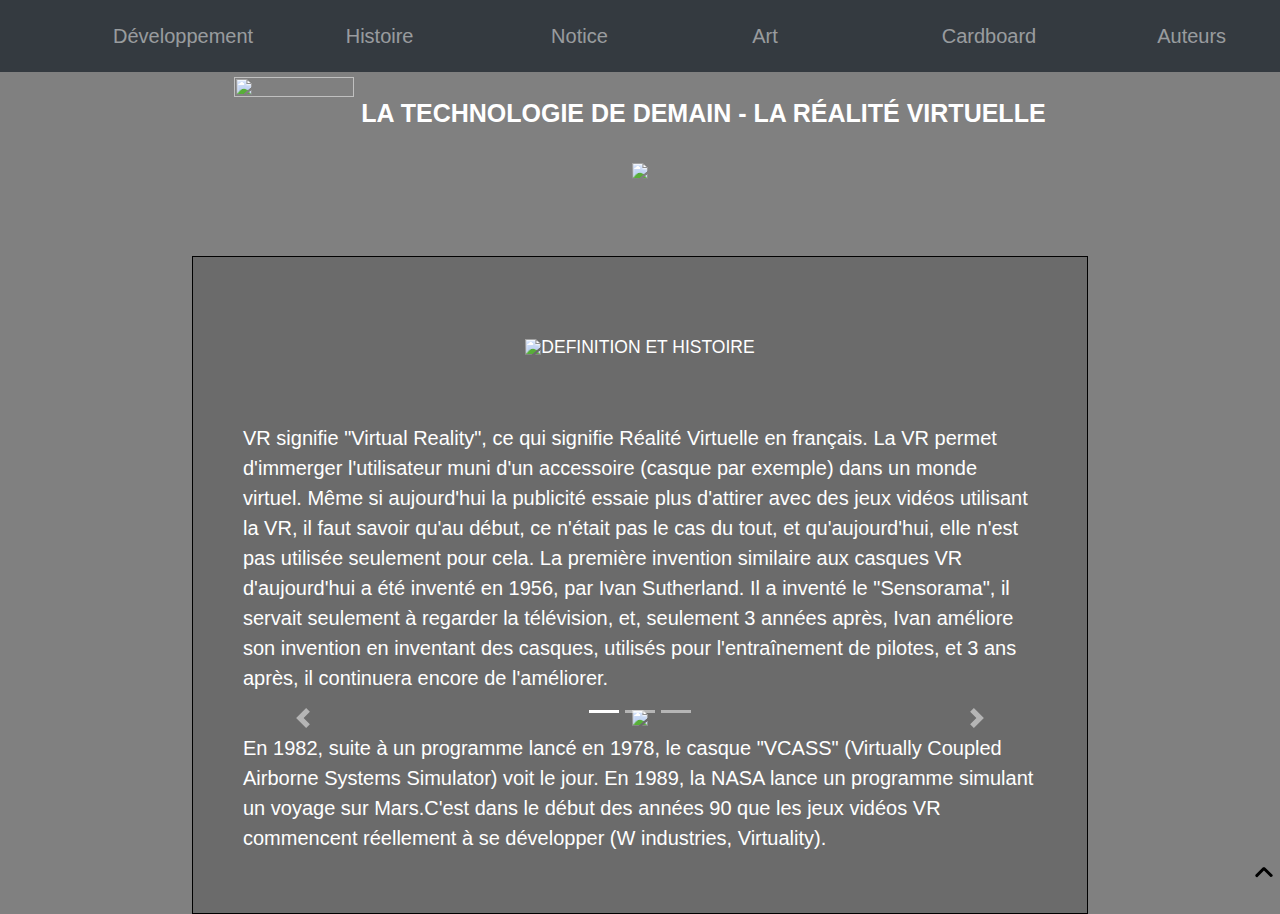
==== commit cbf1d2df: "Rendu Final de la Version 3" ====
--- a/index1.html
+++ b/index1.html
@@ -20,19 +20,53 @@
 <link rel="stylesheet" type="text/css" href="style.css" media="all" />
 
 <link rel="stylesheet" href="knacss.css">
+<link rel="stylesheet" href="bootstrap.css">
+
+<script src="jquery-3.3.1.js"></script>
+<script src="bootstrap.js"></script>
+<script src="popper.js"></script>
 
 	</head>
 
 	<body>
 	<script src="script.js"></script>
 <header>
-
-	<center> <h1> <img <img src="http://image.noelshack.com/fichiers/2018/45/1/1541404844-logo-vtvr.png" left="30%" width="120px" height="80px/"> La Technologie de demain - la réalité virtuelle</h1> </center> 
+<br></br>	
+<center> <h1> <img <img src="http://image.noelshack.com/fichiers/2018/45/1/1541404844-logo-vtvr.png" left="30%" width="120px" height="80px/"> La Technologie de demain - la réalité virtuelle</h1> </center> 
 
 </header>
 
 
 <center><img src=http://image.noelshack.com/fichiers/2018/42/1/1539587791-aenvoyer.png width=100% /></center>
+<nav class="navbar navbar-expand-sm bg-dark navbar-dark fixed-top background-color : #808080;">
+ 
+  <a class="navbar-brand href="#"></a>
+
+  <ul class="navbar-nav">
+    <li class="nav-item">
+      <a class="nav-link" href="index.html">Développement</a>
+    </li>
+    <li class="nav-item">
+      <a class="nav-link" href="index1.html">Histoire</a>
+    </li>
+	 <li class="nav-item">
+      <a class="nav-link" href="index2.html">Notice</a>
+    </li>
+	<li class="nav-item">
+       <a class="nav-link" href="index5.html">Art</a>
+    </li>
+	<li class="nav-item">
+      <a class="nav-link" href="index4.html">Cardboard</a>
+    </li>
+	<li class="nav-item">
+      <a class="nav-link" href="index3.html">Auteurs</a>
+    </li>
+
+ 
+      </a>
+    </li>
+  </ul>
+</nav>
 
 
 
@@ -57,7 +91,36 @@
 
 	 il continuera encore de l'améliorer.</p>
 
-	<center><img src=http://image.noelshack.com/fichiers/2018/42/1/1539592153-sensorama-morton-heilig-virtual-reality-headset.jpg width=25% height=auto /></center>
+	<div id="demo" class="carousel slide" data-ride="carousel">
+
+
+  <ul class="carousel-indicators">
+    <li data-target="#demo" data-slide-to="0" class="active"></li>
+    <li data-target="#demo" data-slide-to="1"></li>
+    <li data-target="#demo" data-slide-to="2"></li>
+  </ul>
+  
+
+  <div class="carousel-inner">
+    <div class="carousel-item active">
+      <center><img src="http://image.noelshack.com/fichiers/2018/42/1/1539592153-sensorama-morton-heilig-virtual-reality-headset.jpg"  width=25% height=500px></center>
+    </div>
+    <div class="carousel-item">
+      <center><img src="http://www.ulyces.co/wp-content/uploads/2016/06/IvanSutherland-sword-of-damocles.jpg"  width=50% height=500px></center>
+    </div>
+    <div class="carousel-item">
+      <center><img src="https://augmentedspaceblog.files.wordpress.com/2015/01/sutherland-hmd.jpg"  width=50% height=500px></center>
+    </div>
+  </div>
+  
+  <a class="carousel-control-prev" href="#demo" data-slide="prev">
+    <span class="carousel-control-prev-icon"></span>
+  </a>
+  <a class="carousel-control-next" href="#demo" data-slide="next">
+    <span class="carousel-control-next-icon"></span>
+  </a>
+</div>
+	 
 
 	 <p>En 1982, suite à un programme lancé en 1978, le casque "VCASS" (Virtually Coupled Airborne Systems Simulator) voit le jour.
 
@@ -78,43 +141,6 @@
 
 
 
-<nav>
-	<div class="table">
-	
-	<ul>
-	
-	<li class "menu-ind">
-	<a href="index.html">Accueil</a>
-	</li>
-	<br> </br>
-	<li class "menu-exp">
-	<a href="index1.html">Définition et Histoire</a>
-	</li>
-	<br> </br>
-	<li class "menu-exp">
-	<a href="index2.html">Notice</a>
-	</li>	
-	<br> </br>
-	<br> </br>
-		<li class "menu-exp">
-	<a href="index3.html">Auteurs</a>
-	</li>
-	<br> </br>
-	<li class "menu-exp">
-	<a href="index4.html">Google Cardboard</a>
-	</li>
-	<li class "menu-hob">
-	<a href="index5.html">L'Art Numérique</a>
-	</li>
-	</ul>
-	
-	</div>
-	</nav>
- 
-
-
-
-
 
 
 
--- a/style.css
+++ b/style.css
@@ -1,6 +1,6 @@
 h1 {
 	  padding-top: 1% !important;
-	      color: white;
+	      color: white !important;
     text-transform: uppercase;
     font-weight: 700 !important;
     width: 100%;
@@ -33,8 +33,8 @@
 
 {
     position: absolute;
-    margin-top: 100px;
-	margin-left: 26%;
+    margin-top: 3%;
+	margin-left: 15%;
     padding: 50px;
 	width: 70%;
     height: auto;
@@ -71,85 +71,21 @@
    color: grey;
 }
 
-nav 
+nav
 {
 
-    margin-top: 100px;
-    padding: 12px;
-	width: 15%;
-    height: auto;
-	border: 1px solid black;
-	background-color: #6B6B6B;
-	margin-left: 100px;
-	z-index: 1;
+height:8%;
+
+}
+nav ul li
+{
+margin : 0 88px;	
 }
 
 
-nav li
-{
-list-style-type:none;
-float:left;
-}
-nav ul
-{
-margin: 0px;
-padding: 0px;
-}
-
-
-
-nav a
-{
-display : inline-block;
-text-decoration: none;
-padding: 20px 30px;
-color: #FFF;
-text-transform: uppercase;
-font-size: 15px;
-}
-
-.table
-{
-display:table;
-margin: 0 auto;
-}
-
-.menu-ind:hover
-{	
-border-top:5px solid #4c8;
-background-color: RGBa (64, 200,130,0.15);
-}
-
-.menu-exp:hover
-{	
-border-top:5px solid #f1dc4f;
-background-color: RGBa (241, 211,79,0.15);
-}
-
-.menu-exp:hover
-{	
-border-top:5px solid #0070bb;
-background-color: RGBa (000, 112,192,0.15);
-}
-
-.menu-hob:hover
-{	
-border-top:5px solid #0070bb;
-background-color: RGBa (000, 112,192,0.15);
-}
-
-nav li:hover a
-{
- color: grey; 
-}
-
-i {
-	font-size : 50px;
-}
-
 @media screen and (min-width: 1000px) {
   nav {
-    margin-left:100px;
+	
 	
   }
   
@@ -164,8 +100,15 @@
 	}
 		
 	nav {
-	margin-top:10px;
-	margin-left: 100px;
-	width:250px;
+	margin-top:0px;
+	margin-left: 0px;
+	width:-100px;
+	font-size: 1rem;
+	height:25%;
+	
 } 
+   header
+   {
+	   margin-top: 25%;
+   }
 }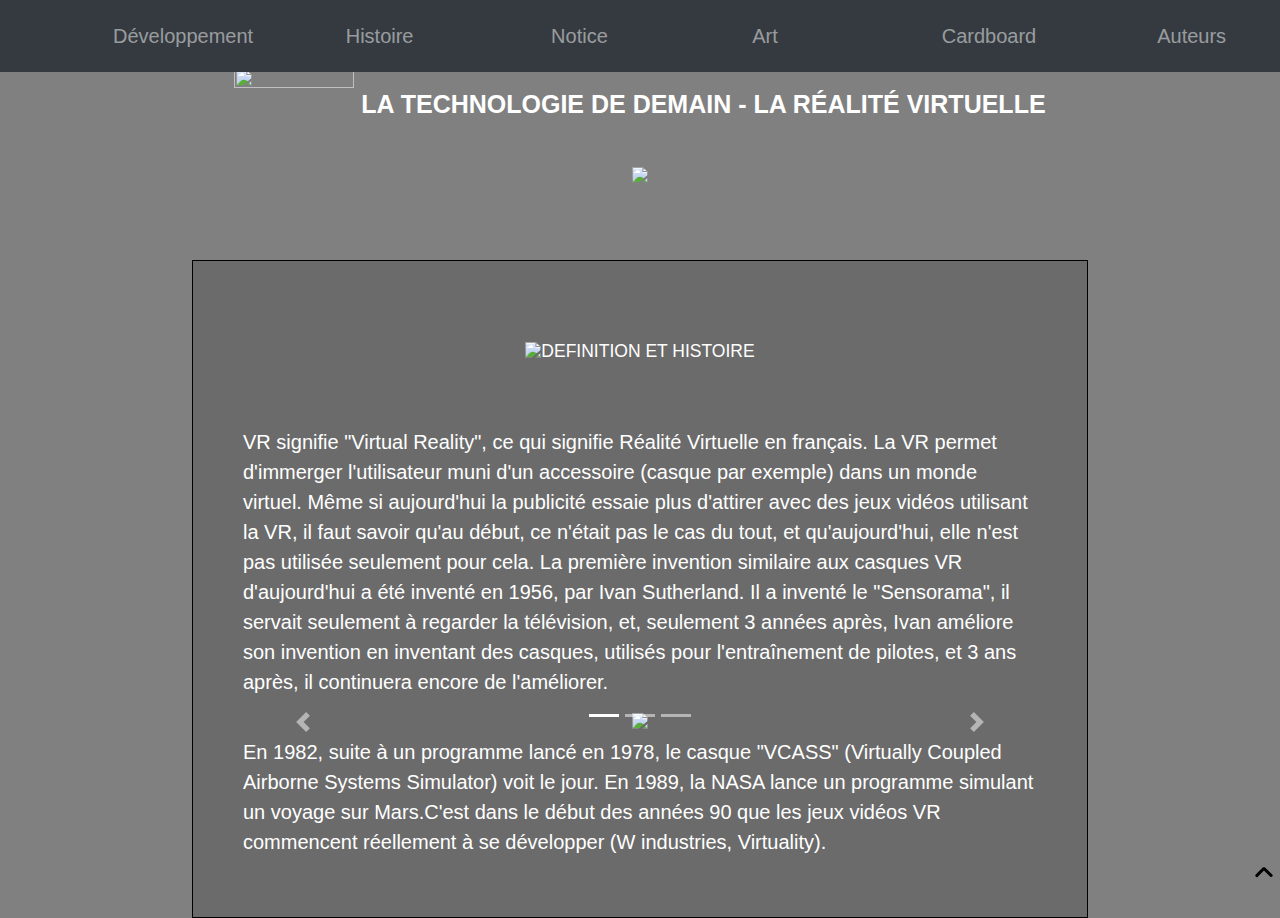
==== commit aaf5e354: "Rendu final V3" ====
--- a/index1.html
+++ b/index1.html
@@ -30,8 +30,7 @@
 
 	<body>
 	<script src="script.js"></script>
-<header>
-<br></br>	
+<header>	
 <center> <h1> <img <img src="http://image.noelshack.com/fichiers/2018/45/1/1541404844-logo-vtvr.png" left="30%" width="120px" height="80px/"> La Technologie de demain - la réalité virtuelle</h1> </center> 
 
 </header>
--- a/style.css
+++ b/style.css
@@ -19,6 +19,7 @@
 	background : #808080;
 	height : 110px;
 	padding : 0.5% 0;
+	margin-top : 4%;
 }
 
 header h2 {
@@ -82,6 +83,18 @@
 margin : 0 88px;	
 }
 
+html .btn-primary
+{
+	background-color: #333;
+	border-color: #333;
+}
+html .btn-primary:hover
+{
+	background-color: #666;
+	border-color: #666;
+}
+	
+
 
 @media screen and (min-width: 1000px) {
   nav {
